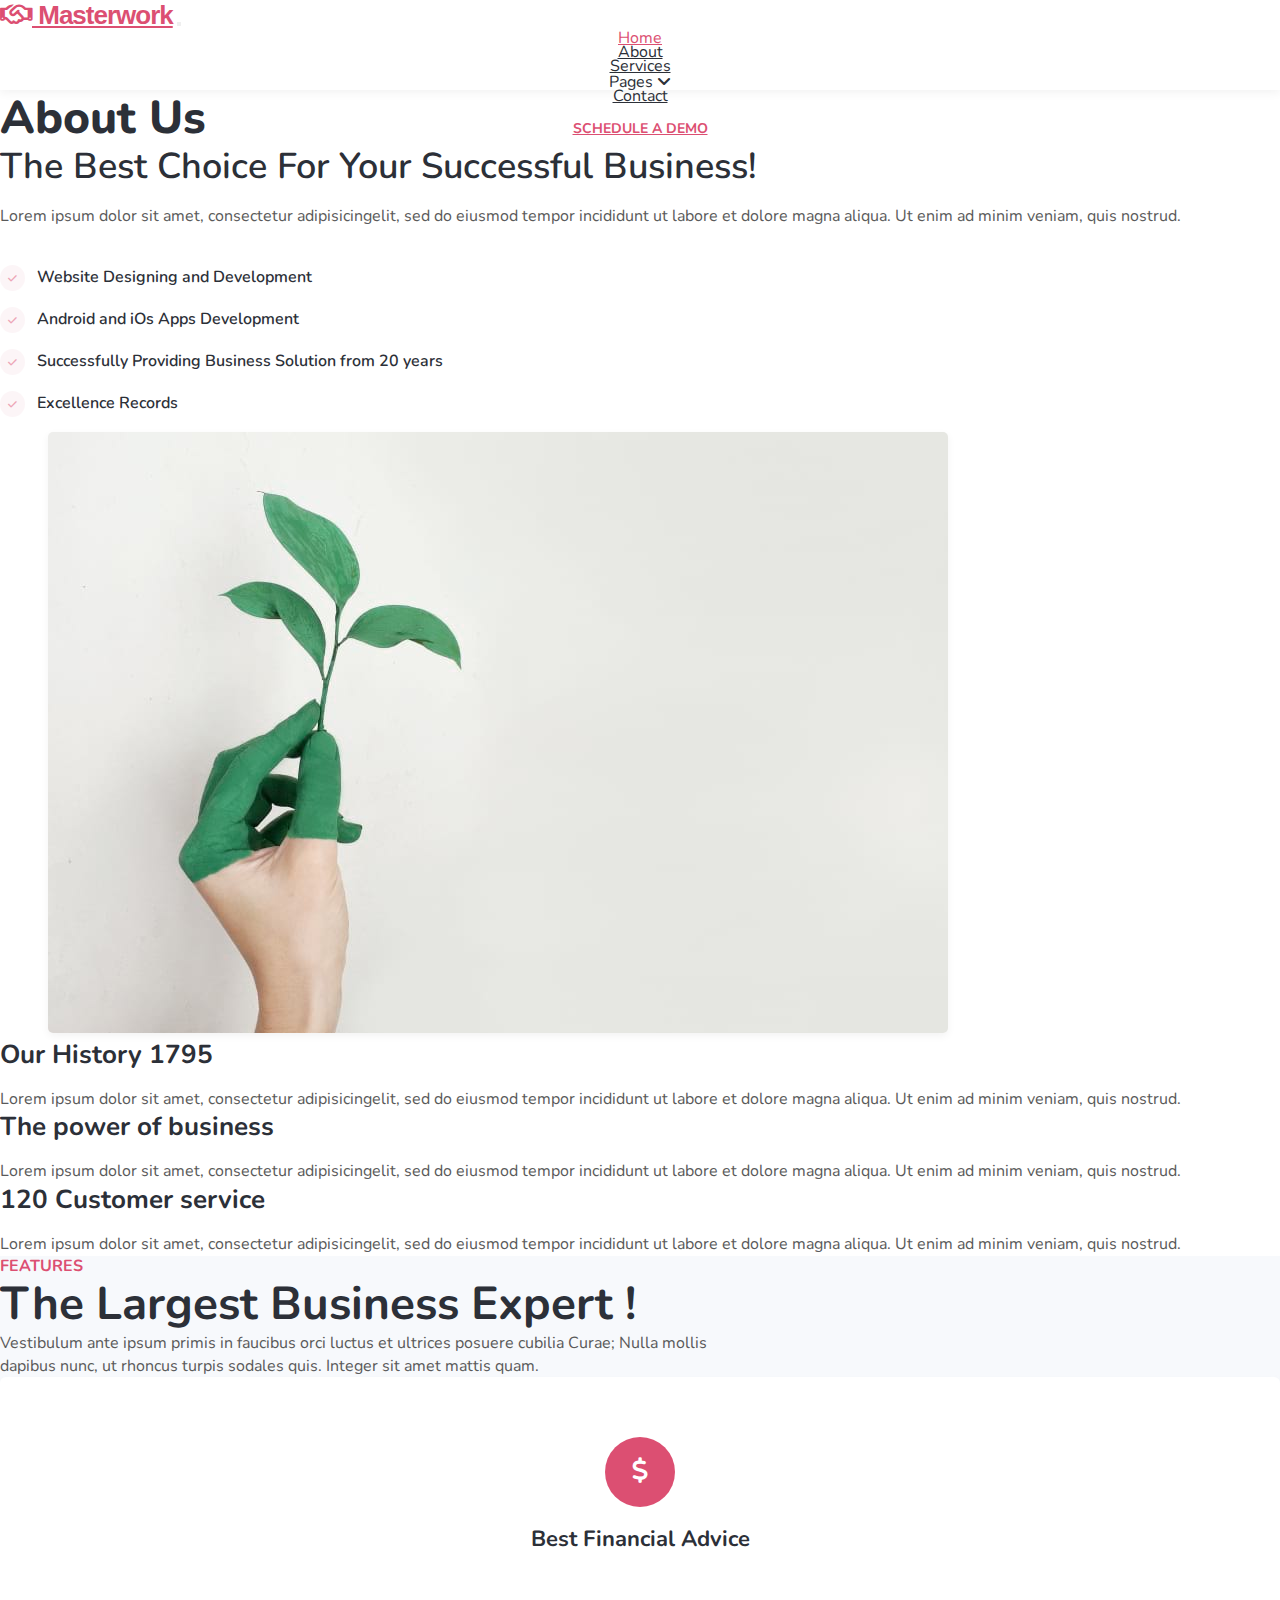
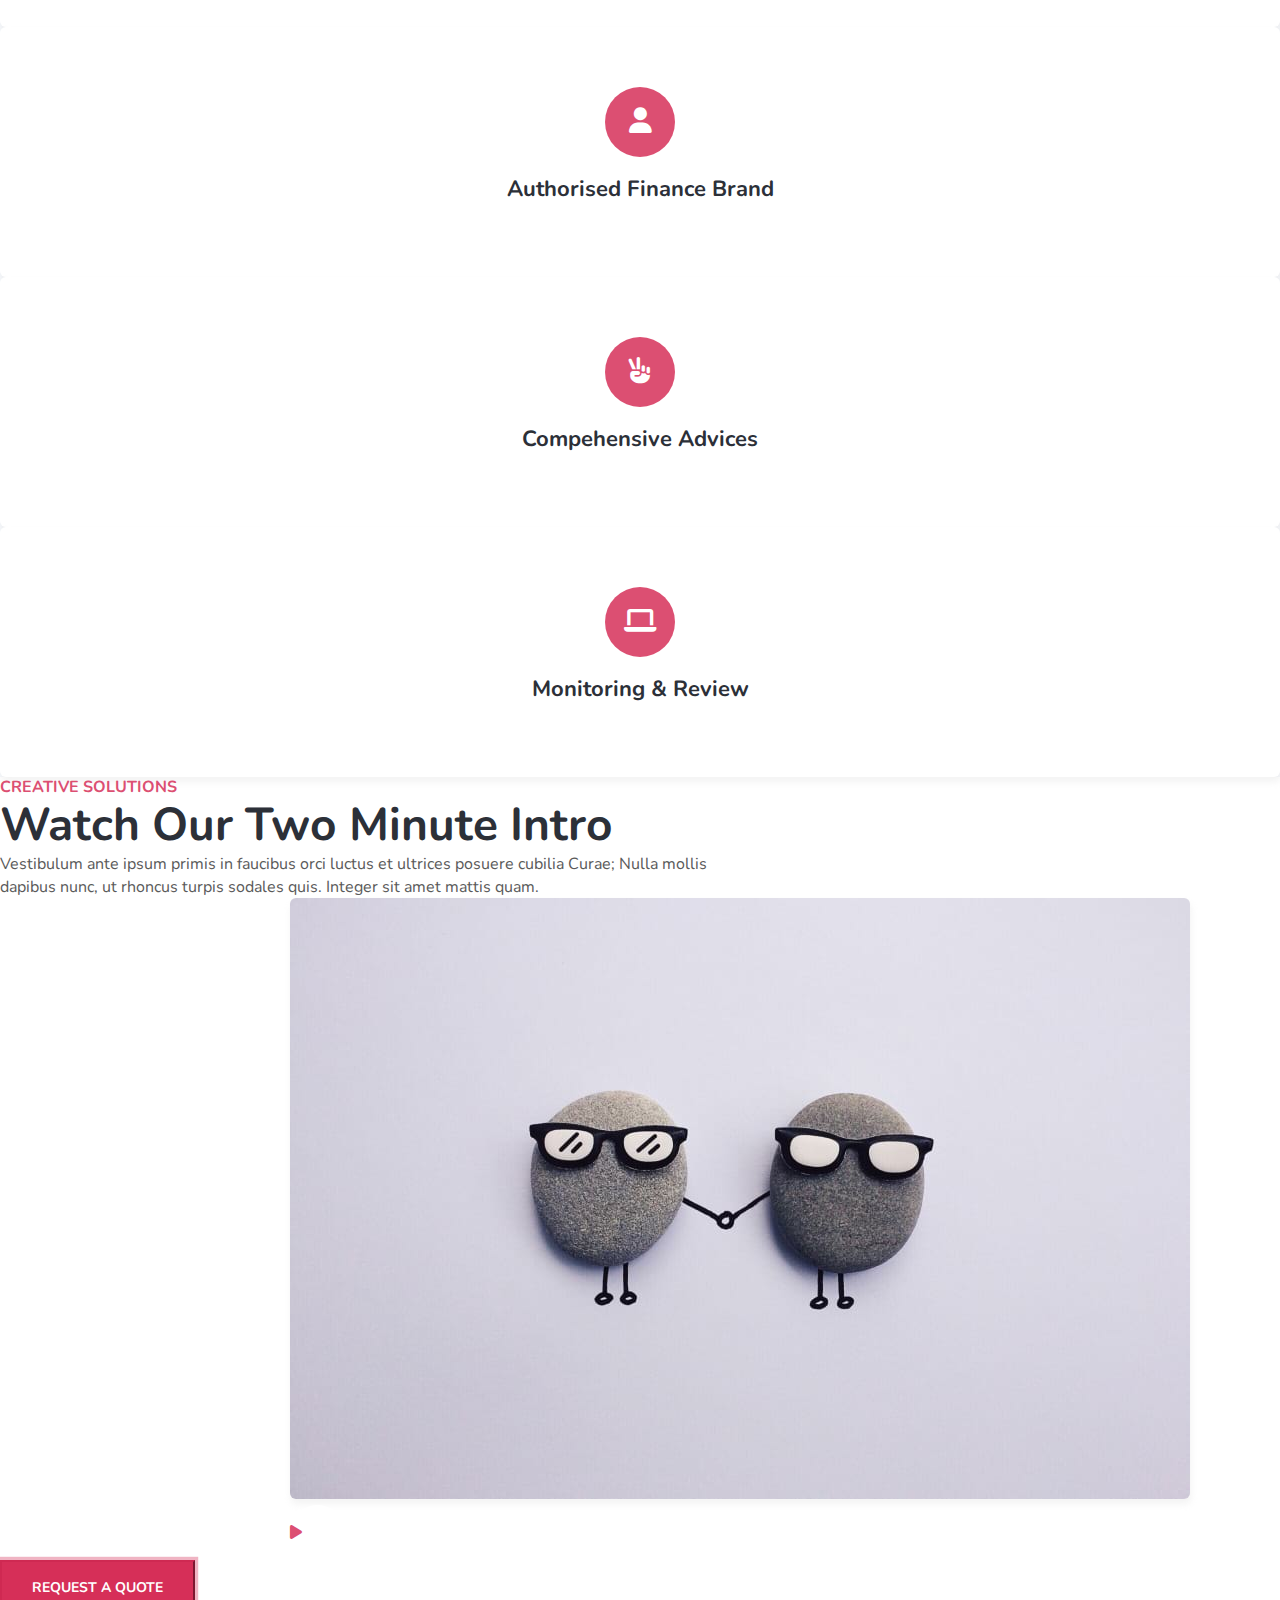
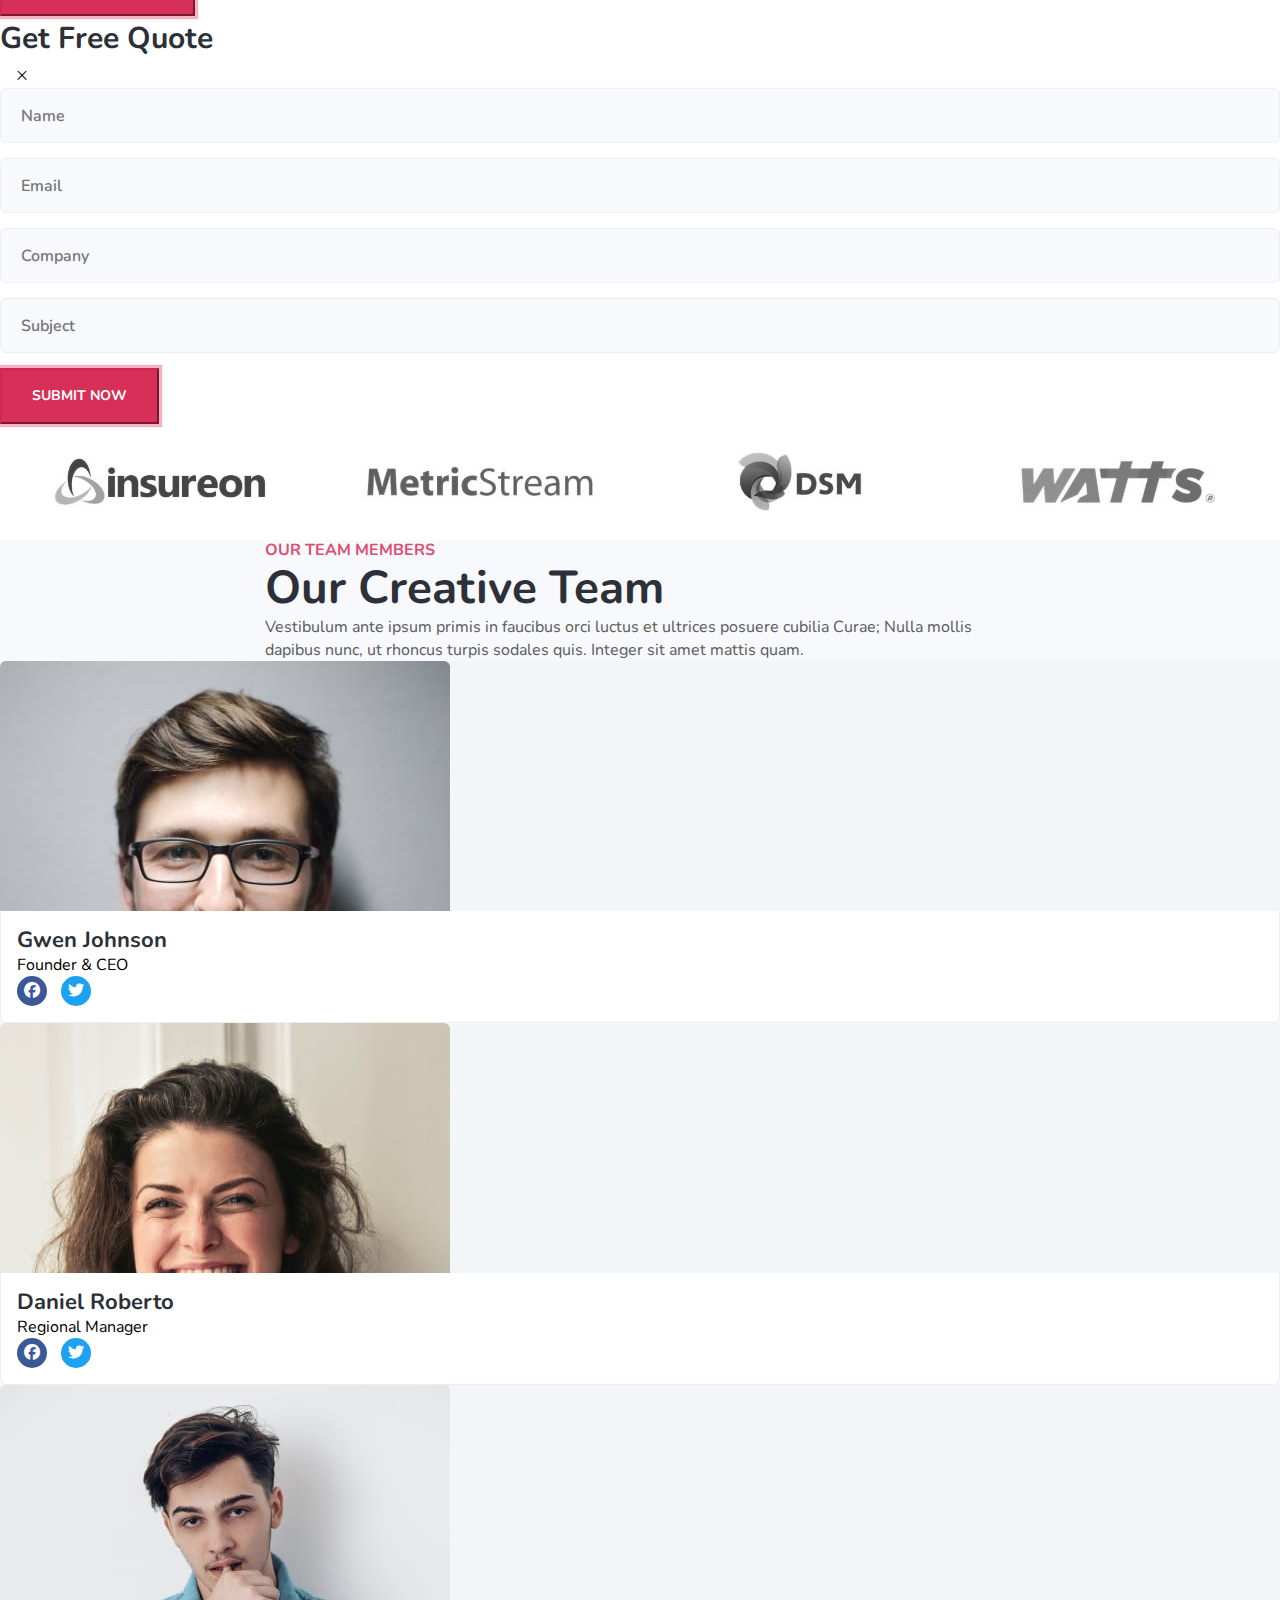
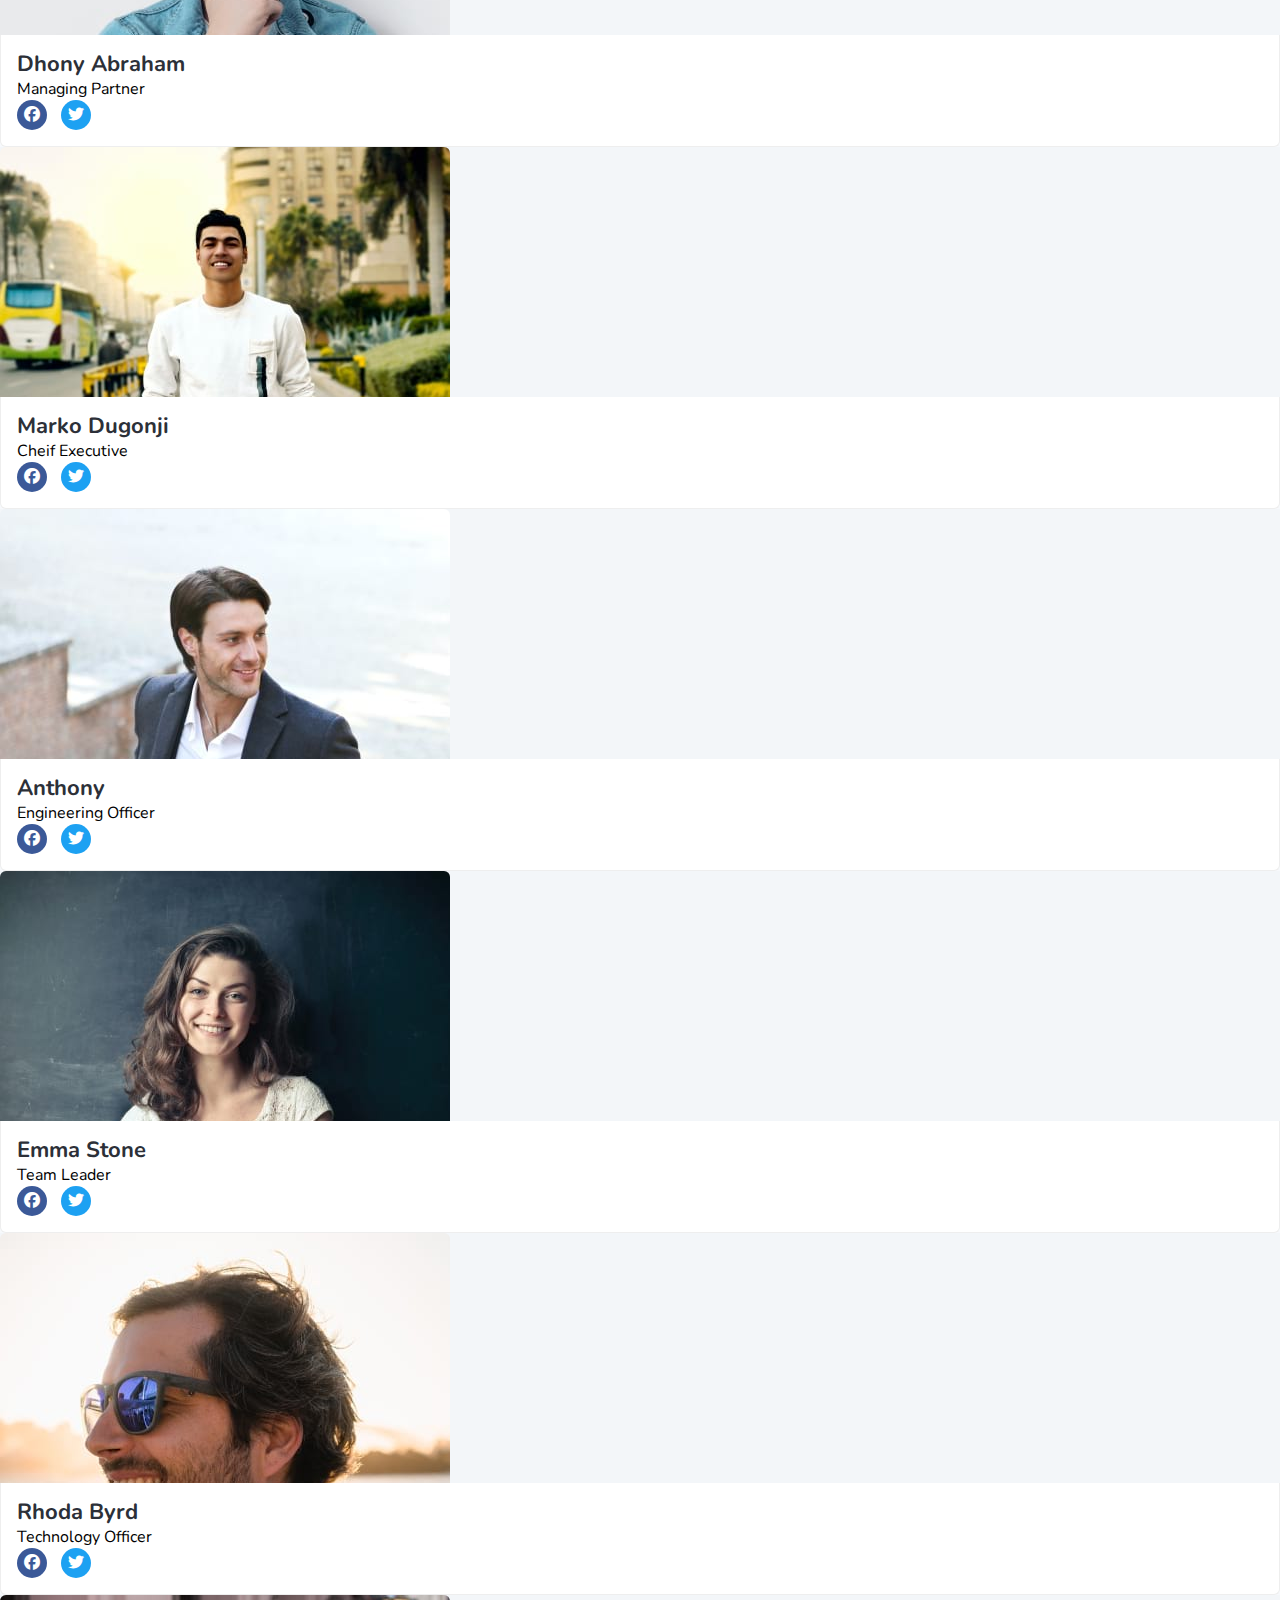
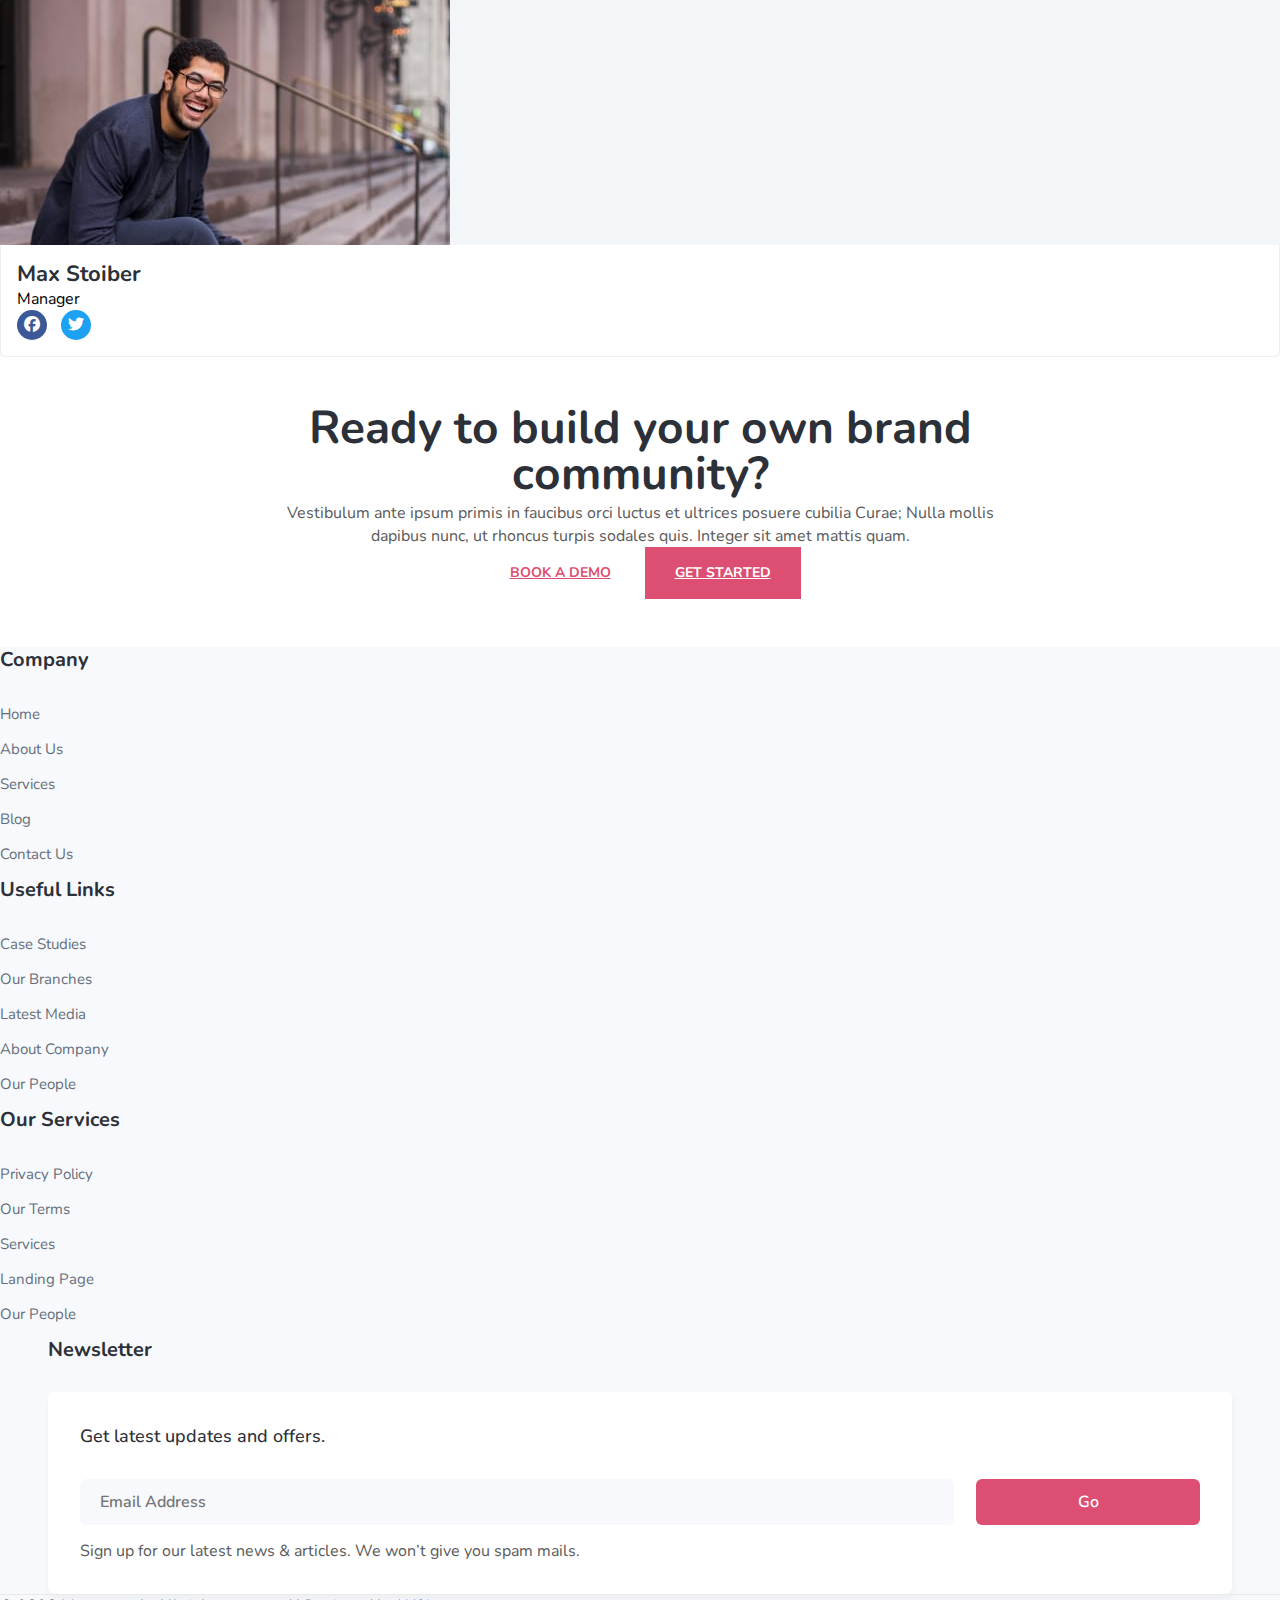
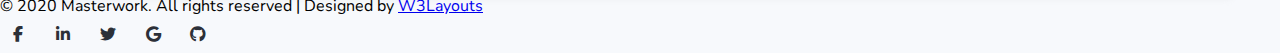
==== pages/About.html @ 2449a514 "add about pager" ====
<!DOCTYPE html>
<html lang="en">
  <head>
    <meta charset="UTF-8" />
    <meta http-equiv="X-UA-Compatible" content="IE=edge" />
    <meta name="viewport" content="width=device-width, initial-scale=1.0" />
    <title>About</title>
    <link
      rel="stylesheet"
      href="https://cdnjs.cloudflare.com/ajax/libs/font-awesome/6.1.1/css/all.min.css"
    />
    <link rel="preconnect" href="https://fonts.googleapis.com" />
    <link rel="preconnect" href="https://fonts.gstatic.com" crossorigin />
    <link
      href="https://fonts.googleapis.com/css2?family=Nunito:wght@200;400;500;600;700;800;900&display=swap"
      rel="stylesheet"
    />
    <link
      href="https://cdn.jsdelivr.net/npm/bootstrap@5.1.3/dist/css/bootstrap.min.css"
      rel="stylesheet"
      integrity="sha384-1BmE4kWBq78iYhFldvKuhfTAU6auU8tT94WrHftjDbrCEXSU1oBoqyl2QvZ6jIW3"
      crossorigin="anonymous"
    />

    <!-- owl carousel -->
    <link rel="stylesheet" href="../css/owl.carousel.min.css" />
    <link rel="stylesheet" href="../css/owl.theme.default.min.css" />

    <link rel="stylesheet" href="../css/style1.css" />
  </head>
  <body>
    <header class="header" id="site-header">
      <div class="container">
        <nav class="navbar navbar-expand-lg stroke navbar-light bg-light">
          <div class="container-fluid">
            <a class="navbar-brand" href="../index.html">
              <i class="fa-regular fa-handshake"></i> Masterwork</a
            >
            <button
              class="navbar-toggler"
              type="button"
              data-bs-toggle="collapse"
              data-bs-target="#navbarNav"
              aria-controls="navbarNav"
              aria-expanded="false"
              aria-label="Toggle navigation"
            >
              <span class="navbar-toggler-icon"></span>
            </button>
            <div
              class="collapse navbar-collapse justify-content-end"
              id="navbarNav"
            >
              <ul class="navbar-nav ml-auto">
                <li class="nav-item">
                  <a
                    class="nav-link active"
                    aria-current="page"
                    href="../index.html"
                    >Home</a
                  >
                </li>
                <li class="nav-item">
                  <a class="nav-link" href="./pages/About.html">About</a>
                </li>
                <li class="nav-item">
                  <a class="nav-link" href="#">Services</a>
                </li>
                <li class="nav-item">
                  <a class="nav-link"
                    >Pages <i class="fa-solid fa-angle-down"></i
                  ></a>
                </li>
                <li class="nav-item">
                  <a class="nav-link" href="#">Contact</a>
                </li>
                <li class="nav-item ml-lg-3 ml-0 mt-lg-0 mt-3">
                  <a
                    class="btn btn-outline-primary theme-button"
                    href="./pages/Contact.html"
                    >Schedule a demo</a
                  >
                </li>
              </ul>
            </div>
          </div>
        </nav>
      </div>
    </header>

    <section class="about_us pt-5">
      <div class="container py-md-3">
        <div class="header_section mb-5 text-center">
          <h2>About Us</h2>
        </div>
        <div class="cwp4-two row">
          <div class="about_text col-lg-6">
            <h3>The Best Choice For Your Successful Business!</h3>
            <p>
              Lorem ipsum dolor sit amet, consectetur adipisicingelit, sed do
              eiusmod tempor incididunt ut labore et dolore magna aliqua. Ut
              enim ad minim veniam, quis nostrud.
            </p>

            <ul class="cont-4">
              <li>
                <i class="fa fa-check"></i>Website Designing and Development
              </li>
              <li>
                <i class="fa fa-check"></i>Android and iOs Apps Development
              </li>
              <li>
                <i class="fa fa-check"></i>Successfully Providing Business
                Solution from 20 years
              </li>
              <li><i class="fa fa-check"></i>Excellence Records</li>
            </ul>
          </div>
          <div class="about_image col-lg-6 pl-lg-5 mt-lg-0 mt-5">
            <img src="../Images/b5.jpg" class="img-curve img-fluid" alt="" />
          </div>
        </div>
      </div>
    </section>
    <section class="about_2 py-5">
      <div class="container py-lg-3">
        <div class="fea-gd-vv row">
          <div class="float-lt feature-gd col-lg-4 col-sm-6">
            <div class="icon-info">
              <h5>Our History 1795</h5>
              <p>
                Lorem ipsum dolor sit amet, consectetur adipisicingelit, sed do
                eiusmod tempor incididunt ut labore et dolore magna aliqua. Ut
                enim ad minim veniam, quis nostrud.
              </p>
            </div>
          </div>
          <div class="float-mid feature-gd col-lg-4 col-sm-6 mt-sm-0 mt-4">
            <div class="icon-info">
              <h5>The power of business</h5>
              <p>
                Lorem ipsum dolor sit amet, consectetur adipisicingelit, sed do
                eiusmod tempor incididunt ut labore et dolore magna aliqua. Ut
                enim ad minim veniam, quis nostrud.
              </p>
            </div>
          </div>
          <div
            class="float-rt feature-gd col-lg-4 col-sm-6 mt-lg-0 mt-sm-5 mt-4"
          >
            <div class="icon-info">
              <h5>120 Customer service</h5>
              <p>
                Lorem ipsum dolor sit amet, consectetur adipisicingelit, sed do
                eiusmod tempor incididunt ut labore et dolore magna aliqua. Ut
                enim ad minim veniam, quis nostrud.
              </p>
            </div>
          </div>
        </div>
      </div>
    </section>

    <section class="about_features py-5">
      <div class="container principles-grids principles-grids1 py-lg-3">
        <div class="header_section mb-5 text-center mx-auto">
          <h6 class="sub_title">Features</h6>
          <h3>The Largest Business Expert !</h3>
          <p class="my-3">
            Vestibulum ante ipsum primis in faucibus orci luctus et ultrices
            posuere cubilia Curae; Nulla mollis dapibus nunc, ut rhoncus turpis
            sodales quis. Integer sit amet mattis quam.
          </p>
        </div>
        <div class="features_items -services-scroll">
          <div class="row abt-btm pt-4">
            <div class="col-lg-3 col-sm-6 bottom-gds">
              <div class="elite-services">
                <div class="bott-img">
                  <div class="icon-holder editContent">
                    <span
                      class="fa fa-usd service-icon"
                      aria-hidden="true"
                    ></span>
                  </div>
                  <h4 class="mission">Best Financial Advice</h4>
                  <div class="description">
                    <p>Enean eget dolor dolor sit amet commodo ligula</p>
                    <a href="Services.html" class="editContent">Read More</a>
                  </div>
                </div>
              </div>
            </div>
            <div class="col-lg-3 col-sm-6 bottom-gds mt-sm-0 mt-5">
              <div class="elite-services">
                <div class="bott-img">
                  <div class="icon-holder editContent">
                    <span
                      class="fa-solid fa-user service-icon"
                      aria-hidden="true"
                    ></span>
                  </div>
                  <h4 class="mission">Authorised Finance Brand</h4>
                  <div class="description">
                    <p>Commodo ligula eget dolor dolor sit amet ligula</p>
                    <a href="Services.html" class="editContent">Read More</a>
                  </div>
                </div>
              </div>
            </div>
            <div class="col-lg-3 col-sm-6 bottom-gds mt-lg-0 mt-5">
              <div class="elite-services">
                <div class="bott-img">
                  <div class="icon-holder editContent">
                    <span
                      class="fa-solid fa-hand-peace service-icon"
                      aria-hidden="true"
                    ></span>
                  </div>
                  <h4 class="mission">Compehensive Advices</h4>
                  <div class="description">
                    <p>Enean eget dolor dolor sit amet commodo ligula</p>
                    <a href="Services.html" class="editContent">Read More</a>
                  </div>
                </div>
              </div>
            </div>
            <div class="col-lg-3 col-sm-6 bottom-gds mt-lg-0 mt-5">
              <div class="elite-services">
                <div class="bott-img">
                  <div class="icon-holder editContent">
                    <span
                      class="fa fa-laptop service-icon"
                      aria-hidden="true"
                    ></span>
                  </div>
                  <h4 class="mission">Monitoring & Review</h4>
                  <div class="description">
                    <p>Commodo ligula eget dolor dolor sit amet ligula</p>
                    <a href="Services.html" class="editContent">Read More</a>
                  </div>
                </div>
              </div>
            </div>
          </div>
        </div>
      </div>
    </section>

    <section class="about_solution py-5">
      <div class="container py-lg-5">
        <div class="middle_section text-center">
          <div class="header_section text-center mx-auto">
            <h6 class="sub-title">Creative Solutions</h6>
            <h3>Watch Our Two Minute Intro</h3>
            <p class="my-3">
              Vestibulum ante ipsum primis in faucibus orci luctus et ultrices
              posuere cubilia Curae; Nulla mollis dapibus nunc, ut rhoncus
              turpis sodales quis. Integer sit amet mattis quam.
            </p>
          </div>
          <div class="history_info mt-5">
            <div class="position_relative">
              <img
                src="../Images/b9.jpg"
                class="img-fluid img-curve video-popup-image"
                alt="video-popup"
              />

              <a 
                href="https://www.youtube.com/embed/a5KYlHNKQB8"
                class="popup-with-zoom-anim play-view text-center position-absolute"
                data-bs-toggle="modal"
                data-bs-target="#exampleModal"
              >
                <span class="video-play-icon">
                  <span class="fa fa-play"></span>
                </span>
              </a>
            </div>
          </div>

         

          <div class="mt-5 request-quote">
            <!-- request a demo form popup -->
             <!-- Button trigger modal -->
              <button type="button" class="btn btn-primary theme-button" data-bs-toggle="modal" data-bs-target="#exampleModal">
                Request a quote
              </button>

              <!-- Modal -->
              <div class="modal fade" id="exampleModal" tabindex="-1" aria-labelledby="exampleModalLabel" aria-hidden="true">
                <div class="modal-dialog">
                  <div class="modal-content">
                    <div class="modal-header px-4">
                      <h5
                        class="modal-title request-demo-title"
                        id="formModal"
                      >
                        Get Free Quote
                      </h5>
                      <button
                        type="button"
                        class="close"
                        data-dismiss="modal"
                        aria-label="Close"
                      >
                        <span aria-hidden="true">&times;</span>
                      </button>
                    </div>
                    <div class="modal-body demo-request p-4">
                      <form action="/" method="GET">
                        <div class="form-group">
                          <!-- <label for="NameInput">Name:</label> -->
                          <input
                            type="text"
                            class="form-control"
                            name="name"
                            placeholder="Name"
                            required
                          />
                        </div>
                        <div class="form-group">
                          <!-- <label for="exampleInputEmail1">Email address:</label> -->
                          <input
                            type="email"
                            class="form-control"
                            name="emailid"
                            placeholder="Email"
                            required
                          />
                        </div>
                        <div class="form-group">
                          <!-- <label for="CompanyInput">Company:</label> -->
                          <input
                            type="text"
                            class="form-control"
                            name="company"
                            placeholder="Company"
                            required
                          />
                        </div>
                        <div class="form-group">
                          <!-- <label for="CompanyInput">Designation:</label> -->
                          <input
                            type="text"
                            class="form-control"
                            name="subject"
                            placeholder="Subject"
                            required
                          />
                        </div>
                        <div class="text-right">
                          <button
                            type="submit"
                            class="btn btn-primary theme-button"
                            data-toggle="modal"
                            data-target="#exampleModal"
                          >
                            Submit Now
                          </button>
                        </div>
                      </form>
                    </div>
                  </div>
                </div>
              </div>
          </div>
        </div>
      </div>
    </section>

    <section class="about_services pb-5">
      <div class="container py-lg-3">
        <div class="row">
          <div class="col-md-12">
            <div class="owl-three owl-carousel owl-theme logo-view">
              <div class="item">
                <img src="../Images/logo1.jpg" alt="company-logo" class="img-fluid">
              </div>
              <div class="item">
                <img src="../Images/logo2.jpg" alt="company-logo" class="img-fluid">
    
              </div>
              <div class="item">
                <img src="../Images/logo3.jpg" alt="company-logo" class="img-fluid">
    
              </div>
              <div class="item">
                <img src="../Images/logo4.jpg" alt="company-logo" class="img-fluid">
    
              </div>
            </div>
          </div>
        </div>
      </div>
    </section>

    <section class="about_team py-5">
      <div class="container py-lg-5">
        <div class="header-section text-center mx-auto">
          <h6 class="sub-title">Our Team Members</h6>
          <h3>Our Creative Team</h3>
          <p class="my-3"> Vestibulum ante ipsum primis in faucibus orci luctus et ultrices posuere cubilia Curae;
            Nulla mollis dapibus nunc, ut rhoncus
            turpis sodales quis. Integer sit amet mattis quam.</p>
        </div>
        <div class="row team-row pt-3 mt-5">
          <div class="col-lg-3 col-sm-6 team-wrap">
            <div class="team-info">
              <div class="column position-relative img-circle">
                <a href="#url"><img src="../Images/team1.jpg" alt="" class="img-fluid team-image" /></a>
              </div>
              <div class="column-btm">
                <h3 class="name-pos"><a href="#url">Gwen Johnson</a></h3>
                <p>Founder & CEO</p>
                <div class="social">
                  <a href="#facebook" class="facebook"><span class="fa-brands fa-facebook" aria-hidden="true"></span></a>
                  <a href="#twitter" class="twitter"><span class="fa-brands fa-twitter" aria-hidden="true"></span></a>
                </div>
              </div>
            </div>
          </div>
          <!-- end team member -->
  
          <div class="col-lg-3 col-sm-6 team-wrap mt-sm-0 pt-sm-0 mt-4 pt-2">
  
            <div class="team-info">
              <div class="column position-relative img-circle">
                <a href="#url"><img src="../Images/team2.jpg" alt="" class="img-fluid team-image" /></a>
              </div>
              <div class="column-btm">
                <h3 class="name-pos"><a href="#url">Daniel Roberto</a></h3>
                <p>Regional Manager</p>
                <div class="social">
                  <a href="#facebook" class="facebook"><span class="fa-brands fa-facebook" aria-hidden="true"></span></a>
                  <a href="#twitter" class="twitter"><span class="fa-brands  fa-twitter" aria-hidden="true"></span></a>
                </div>
              </div>
            </div>
          </div>
          <!-- end team member -->
  
          <div class="col-lg-3 col-sm-6 team-wrap mt-lg-0 pt-lg-0 mt-4 pt-2">
            <div class="team-info">
              <div class="column position-relative img-circle">
                <a href="#url"><img src="../Images/team3.jpg" alt="" class="img-fluid team-image" /></a>
              </div>
              <div class="column-btm">
                <h3 class="name-pos"><a href="#url">Dhony Abraham</a></h3>
                <p>Managing Partner</p>
                <div class="social">
                  <a href="#facebook" class="facebook"><span class="fa-brands fa-facebook" aria-hidden="true"></span></a>
                  <a href="#twitter" class="twitter"><span class="fa-brands fa-twitter" aria-hidden="true"></span></a>
                </div>
              </div>
            </div>
  
          </div>
          <!-- end team member -->
  
          <div class="col-lg-3 col-sm-6 team-wrap mt-lg-0 pt-lg-0 mt-4 pt-2">
  
            <div class="team-info">
              <div class="column position-relative img-circle">
                <a href="#url"><img src="../Images/team4.jpg" alt="" class="img-fluid team-image" /></a>
              </div>
              <div class="column-btm">
                <h3 class="name-pos"><a href="#url">Marko Dugonji</a></h3>
                <p>Cheif Executive</p>
                <div class="social">
                  <a href="#facebook" class="facebook"><span class="fa-brands fa-facebook" aria-hidden="true"></span></a>
                  <a href="#twitter" class="twitter"><span class="fa-brands fa-twitter" aria-hidden="true"></span></a>
                </div>
              </div>
            </div>
          </div>
          <!-- end team member -->
          <div class="col-lg-3 col-sm-6 team-wrap mt-4 pt-2">
            <div class="team-info">
              <div class="column position-relative img-circle">
                <a href="#url"><img src="../Images/team5.jpg" alt="" class="img-fluid team-image" /></a>
              </div>
              <div class="column-btm">
                <h3 class="name-pos"><a href="#url">Anthony</a></h3>
                <p>Engineering Officer</p>
                <div class="social">
                  <a href="#facebook" class="facebook"><span class="fa-brands fa-facebook" aria-hidden="true"></span></a>
                  <a href="#twitter" class="twitter"><span class="fa-brands fa-twitter" aria-hidden="true"></span></a>
                </div>
              </div>
            </div>
          </div>
          <!-- end team member -->
  
          <div class="col-lg-3 col-sm-6 team-wrap mt-4 pt-2">
  
            <div class="team-info">
              <div class="column position-relative img-circle">
                <a href="#url"><img src="../Images/team6.jpg" alt="" class="img-fluid team-image" /></a>
              </div>
              <div class="column-btm">
                <h3 class="name-pos"><a href="#url">Emma Stone</a></h3>
                <p>Team Leader</p>
                <div class="social">
                  <a href="#facebook" class="facebook"><span class="fa-brands fa-facebook" aria-hidden="true"></span></a>
                  <a href="#twitter" class="twitter"><span class="fa-brands fa-twitter" aria-hidden="true"></span></a>
                </div>
              </div>
            </div>
          </div>
          <!-- end team member -->
  
          <div class="col-lg-3 col-sm-6 team-wrap mt-4 pt-2">
            <div class="team-info">
              <div class="column position-relative img-circle">
                <a href="#url"><img src="../Images/team7.jpg" alt="" class="img-fluid team-image" /></a>
              </div>
              <div class="column-btm">
                <h3 class="name-pos"><a href="#url">Rhoda Byrd</a></h3>
                <p>Technology Officer</p>
                <div class="social">
                  <a href="#facebook" class="facebook"><span class="fa-brands fa-facebook" aria-hidden="true"></span></a>
                  <a href="#twitter" class="twitter"><span class="fa-brands fa-twitter" aria-hidden="true"></span></a>
                </div>
              </div>
            </div>
  
          </div>
          <!-- end team member -->
          <!-- end team member -->
  
          <div class="col-lg-3 col-sm-6 team-wrap mt-4 pt-2">
  
            <div class="team-info">
              <div class="column position-relative img-circle">
                <a href="#url"><img src="../Images/team8.jpg" alt="" class="img-fluid team-image" /></a>
              </div>
              <div class="column-btm">
                <h3 class="name-pos"><a href="#url">Max Stoiber</a></h3>
                <p>Manager</p>
                <div class="social">
                  <a href="#facebook" class="facebook"><span class="fa-brands fa-facebook" aria-hidden="true"></span></a>
                  <a href="#twitter" class="twitter"><span class="fa-brands fa-twitter" aria-hidden="true"></span></a>
                </div>
              </div>
            </div>
          </div>
          <!-- end team member -->
        </div>

    </section>

    <section class="contact py-5">
      <div class="container contact_content py-md-3">
        <div class="row text-center mx-auto">
          <h1>Ready to build your own brand community?</h1>
          <p class="my-3">
            Vestibulum ante ipsum primis in faucibus orci luctus et ultrices
            posuere cubilia Curae; Nulla mollis dapibus nunc, ut rhoncus turpis
            sodales quis. Integer sit amet mattis quam.
          </p>
        </div>
        <div class="buttons mt-5">
          <a
            href="contact.html"
            class="btn btn-outline-primary mr-2 theme-button"
            >Book a Demo</a
          >
          <a href="contact.html" class="btn btn-primary theme-button ml-2"
            >Get Started</a
          >
        </div>
      </div>
    </section>

    <footer class="footer py-5">
      <div class="container">
        <div class="row">
          <div class="col-lg-6 column">
            <div class="row">
              <div class="col-md-4 column">
                <h3>Company</h3>
                <ul class="footer-gd-16">
                  <li><a href="index.html">Home</a></li>
                  <li><a href="about.html">About Us</a></li>
                  <li><a href="services.html">Services</a></li>
                  <li><a href="blog.html">Blog</a></li>
                  <li><a href="contact.html">Contact Us</a></li>
                </ul>
              </div>
              <div class="col-md-4 column mt-md-0 mt-4">
                <h3>Useful Links</h3>
                <ul class="footer-gd-16">
                  <li><a href="#url">Case Studies</a></li>
                  <li><a href="#url">Our Branches</a></li>
                  <li><a href="#url">Latest Media</a></li>
                  <li><a href="about.html">About Company</a></li>
                  <li><a href="#url">Our People</a></li>
                </ul>
              </div>
              <div class="col-md-4 column mt-md-0 mt-4">
                <h3>Our Services</h3>
                <ul class="footer-gd-16">
                  <li><a href="#url">Privacy Policy</a></li>
                  <li><a href="#url">Our Terms</a></li>
                  <li><a href="services.html">Services</a></li>
                  <li><a href="landing-single.html">Landing Page</a></li>
                  <li><a href="#url">Our People</a></li>
                </ul>
              </div>
            </div>
          </div>
          <div
            class="col-lg-6 col-md-12 column pl-lg-5 column4 mt-lg-0 mt-5 emailAddress"
          >
            <h3>Newsletter</h3>
            <div class="end-column">
              <h4>Get latest updates and offers.</h4>
              <form action="#" class="subscribe" method="post">
                <input
                  type="email"
                  name="email"
                  placeholder="Email Address"
                  required=""
                />
                <button type="submit">Go</button>
              </form>
              <p>
                Sign up for our latest news & articles. We won’t give you spam
                mails.
              </p>
            </div>
          </div>
        </div>
        <div
          class="d-flex below-section justify-content-between align-items-center pt-4 mt-5"
        >
          <div class="columns text-lg-left text-center">
            <p>
              &copy; 2020 Masterwork. All rights reserved | Designed by
              <a href="https://w3layouts.com/">W3Layouts</a>
            </p>
          </div>
          <div class="columns-2 mt-lg-0 mt-3">
            <ul class="social">
              <li>
                <a href="#facebook"
                  ><span
                    class="fa-brands fa-facebook-f"
                    aria-hidden="true"
                  ></span
                ></a>
              </li>
              <li>
                <a href="#linkedin"
                  ><span
                    class="fa-brands fa-linkedin-in"
                    aria-hidden="true"
                  ></span
                ></a>
              </li>
              <li>
                <a href="#twitter"
                  ><span class="fa-brands fa-twitter" aria-hidden="true"></span
                ></a>
              </li>
              <li>
                <a href="#google"
                  ><span class="fa-brands fa-google" aria-hidden="true"></span
                ></a>
              </li>
              <li>
                <a href="#github"
                  ><span class="fa-brands fa-github" aria-hidden="true"></span
                ></a>
              </li>
            </ul>
          </div>
        </div>
      </div>
    </footer>
    <script
      src="https://code.jquery.com/jquery-3.6.0.min.js"
      integrity="sha256-/xUj+3OJU5yExlq6GSYGSHk7tPXikynS7ogEvDej/m4="
      crossorigin="anonymous"
    ></script>
    <script
      src="https://cdn.jsdelivr.net/npm/bootstrap@5.1.3/dist/js/bootstrap.bundle.min.js"
      integrity="sha384-ka7Sk0Gln4gmtz2MlQnikT1wXgYsOg+OMhuP+IlRH9sENBO0LRn5q+8nbTov4+1p"
      crossorigin="anonymous"
    ></script>
    <script src="../js/owl.carousel.js"></script>
    <script src="../js/owl.carousel.min.js"></script>
    <script src="../js/index.js"></script>
    <script>
      $(document).ready(function () {
        $('.owl-three').owlCarousel({
          loop: true,
          margin: 0,
          nav: false,
          responsiveClass: true,
          autoplay: true,
          autoplayTimeout: 5000,
          autoplaySpeed: 1000,
          autoplayHoverPause: false,
          responsive: {
            0: {
              items: 1,
              nav: false
            },
            480: {
              items: 2,
              nav: false
            },
            667: {
              items: 2,
              nav: false
            },
            1000: {
              items: 4,
              nav: false
            }
          }
        })
      })
    </script>
  </body>
</html>
---- css/style1.css ----
:root {
    --primary: #dc4f72;
    --secondary: #0d5fa8;
    --title-color: #2C3038;
    --text-color: #5a5a5a;
    --light-bg-color: #F7F9FC;
    --card-curve: 6px;
    --card-box-shadow: 1px 5px 7.5px rgba(196, 196, 196, 0.2);
    --card-hover-box-shadow: 0 0.5rem 1rem rgba(0, 0, 0, 0.09);
    --transformY: translateY(-0.5rem);
}
* {
    font-family: 'Nunito', sans-serif;
    padding: 0;
    margin: 0;
    box-sizing: border-box;
}

/* .container{
    /* padding: 0 25px; */
    /* max-width: 1200px; */
/* } */


header {
    height: 90px;
    display: grid;
    align-items: center;
    box-shadow: 0 3px 9px rgb(0 0 0 / 5%);
    font-family: -apple-system, BlinkMacSystemFont, "Segoe UI", Roboto, Oxygen-Sans, Ubuntu, Cantarell, "Helvetica Neue", sans-serif;
}

header .container .navbar-brand {
    font-size: 26px;
    font-family: -apple-system, BlinkMacSystemFont, "Segoe UI", Roboto, Oxygen-Sans, Ubuntu, Cantarell, "Helvetica Neue", sans-serif;
    font-weight: 700;
    text-transform: capitalize;
    color: var(--primary);
    letter-spacing: -1px;
}

header .container .navbar{
    background-color: transparent !important;
}



@media (max-width: 992px) {
    header {
        height: 90px;
        display: grid;
        align-items: center;
        box-shadow: none;
        font-family: -apple-system, BlinkMacSystemFont, "Segoe UI", Roboto, Oxygen-Sans, Ubuntu, Cantarell, "Helvetica Neue", sans-serif;
        background-color: white;
    }
    header .container {
        width: 100%;
    }
    header .container .navbar{
        background-color: white !important;
        width: 100%;
        /* padding: 0; */

    }

    header .container .navbar .navbar-collapse{
        background-color: white !important;
    }
}  

header .container .navbar-nav .nav-item{
    padding: 0 15px;
    transition: all 0.5s ease;
    position: relative;
    display: flex;
    flex-direction: column;
    text-align: center;
    justify-content: center;
}

header .container .navbar-nav .nav-item .nav-link{
    text-transform: capitalize;
    transition: all 0.5s ease;
    /* padding: 14px 0; */
    text-align: center;
    justify-content: center;
    line-height: 14px;
    font-size: 16px;
    font-weight: 400;
    color: var(--title-color);
}

header .container .navbar-nav .nav-item .nav-link.active{
    color: var(--primary);
}
header .container .navbar-nav .nav-item .nav-link:before{
    position: absolute;
    content: '';
    background: var(--primary);
    width: 0px;
    height: 2px;
    bottom: 13px;
    transition: all .5s;
}


header .container .navbar-nav .nav-item .nav-link:hover {
    color: var(--primary);
    /* border-bottom: 1px solid  var(--primary); */
}
header .container .navbar-nav .nav-item .nav-link:hover::before{
    width: 20px;
} 

header .container .navbar .theme-button{
    color: #dc4f72;
    border-color: #dc4f72;
    cursor: pointer;
    font-family: 'Nunito', sans-serif;
    transition: 0.3s ease-out;
    display: inline-block;
    line-height: 52px;
    font-weight: 700;
    font-size: 14px;
    margin: 0px;
    padding: 0px 30px;
    text-transform: uppercase;

}

header .container .navbar .theme-button:hover{
    color: #fff;
    background-color: var(--primary);
    border-color: var(--primary);
}   


.carousel {
    background: #ffffff;
    background-image: linear-gradient(to right, #fff, rgba(255, 255, 255, 0.92)), url(../Images/banner.jpeg);
    background-repeat: no-repeat, no-repeat, no-repeat;
    background-position: center;
    background-attachment: fixed;
    background-size: cover;
    padding-top: 5rem;

}

.carousel .container .main_img{
    transform: rotate(180deg );
}

.carousel .main-content h1{
    font-size: 50px;
    line-height: 57.5px;
    color: var(--title-color);
    font-weight: 700;

}

.carousel .main-content p{
    color: var(--text-color);
    font-size: 20px;
    line-height: 28px;
    font-weight: 400;
    max-width: 450px;
}

.carousel .main-content .theme-button{
    color: #dc4f72;
    border-color: #dc4f72;
    cursor: pointer;
    font-family: 'Nunito', sans-serif;
    transition: 0.3s ease-out;
    display: inline-block;
    line-height: 52px;
    font-weight: 700;
    font-size: 14px;
    margin: 0px;
    padding: 0px 30px;
    text-transform: uppercase;
}

.carousel .container .row{
    align-items: center;
}

.carousel .main-content .theme-button:hover{
    color: #fff;
    background-color: var(--primary);
    border-color: var(--primary);
}
.subtitle{
    color: var(--primary);
    font-size: 16px;
    line-height: 20px;
    font-weight: 700;
    text-transform: uppercase;
    margin-bottom: 5px;
}

.headertitle{
    color: var(--title-color);
    font-size: 46px;
    line-height: 1;
    font-weight: 700;
    font-family: 'Nunito', sans-serif;
}

.description_text{
    color: var(--text-color);
    font-size: 16px;
    line-height: 22.5px;
    font-weight: 400;
    margin-left: auto;
    margin-right: auto;
}


.header-section {
    max-width: 750px;
    margin: 0 auto;
}

.services{
    padding: 3rem 0;
}
.services .services_header{
    text-align: center;
    padding: 3rem;
}

.services .services_content{
    text-align: center;
}
.services .service_block{
    border-radius: var(--card-curve);
    transition: 0.3s ease-in;
    background: var(--light-bg-color);
    padding: 3rem 2rem;
    border: 1px solid var(--light-bg-color);
}

.services .service_block img{
    max-width: 100%;
    height: auto;
}

.services .service_block h1{
    color: var(--title-color);
    font-size: 26px;
    line-height: 35px;
    font-weight: 700;
    margin: 1rem 0;
}
.services .service_block p{
    color: var(--text-color);
    margin-top: 15px;
    font-size: 16px;
    line-height: 24.5px;
}

.about{
    padding: 3rem 0;
    background-color: var(--light-bg-color);
}

.about .about_header .about_header_left{
    padding-left: 15px;
    padding-right: 4rem;
}
.about .about_header .about_header_left p{
    margin-bottom: 5px;
}

.about .about_header .about_header_left h1{
    margin-bottom: 1.5rem;
    font-size: 35px;
    line-height: 40px;
    color: var(--title-color);
    font-weight: 700;
}
.about .about_header .about_header_left .description_text{
    margin-bottom: 3rem;
    font-style: normal;
    font-weight: normal;
    font-size: 16px;
    color: var(--text-color);
    line-height: 24.4px;
}
.about .about_header .about_header_left .theme-button{
    transition: 0.3s ease-out;
    display: inline-block;
    line-height: 52px;
    font-weight: 700;
    font-size: 14px;
    margin: 0px;
    padding: 0px 30px;
    text-transform: uppercase;
    color: #fff;
    background-color: #dc4f72;
    border-color: #dc4f72;
}
.about .about_header .about_header_left .theme-button:hover{
    color: #fff;
    background-color: #d62f58;
    border-color: #cf2952;
}
.about .about_header .about_header_right{
    padding-left: 3rem;
    padding-right: 15px;

}
.about .about_header .about_header_right .img-about{
    border-radius: var(--card-curve);
    transition: 0.3s ease-in-out;
}
.about .about_header .about_header_right .img-about:hover{
    transform: var(--transformY);
    transition: 0.3s ease-in-out;
}

.about .about_statictis{
    padding-bottom: 3rem;
    padding-top: 1.5rem;
}

.about .about_statictis .statictis_item{
    background-color: #fff;
    padding: 2rem;
    border-radius: var(--card-curve);
    box-shadow: var(--card-box-shadow);
    transition: 0.3s ease;
    border: 1px solid #eee;
}

.about .about_statictis .statictis_item:hover{
    box-shadow: var(--card-hover-box-shadow);
}

.about .about_statictis .statictis_item h4 {
    font-size: 16px;
    line-height: 24.5px;
    text-transform: capitalize;
    color: var(--title-color);
    font-weight: 700;
}
.about .about_statictis .statictis_item h1 {
font-size: 50px;
    line-height: 1;
    color: var(--primary);
    margin-bottom: 0;
    font-weight: 700;
    margin-bottom: 15px;
    margin-top: 10px;
}

.about .about_statictis .statictis_item p{
    color: var(--text-color);
}

.intro{
    background-size: cover;
    background-image: linear-gradient(to right, rgba(0, 0, 0, 0.7), rgba(0, 0, 0, 0.33)), url(../Images/bg.jpeg);
    background-repeat: no-repeat, no-repeat, no-repeat;
    background-position: center;
    background-attachment: fixed;
    min-height: 480px;
    display: grid;
    align-items: center;
    padding: 2rem 0;
}
.intro .intro-content h1{
    color: #ffffff;
    font-size: 30px;
    line-height: 36px;
    font-weight: 700;
}
.intro .intro-content p{
    font-size: 16px;
    color: #eee;
    line-height: 24.5px;
    margin: 3rem 0;
}
.intro .intro-content .theme-button{
    transition: 0.3s ease-out;
    display: inline-block;
    line-height: 52px;
    font-weight: 700;
    font-size: 14px;
    margin: 0px;
    padding: 0px 30px;
    text-transform: uppercase;
    /* background-color: #f8f9fa!important;
    border-color: #f8f9fa!important; */
}
.intro .intro-content .theme-button:hover{
    color: #212529;
    background-color: #e2e6ea;
    border-color: #dae0e5;
}

.qna{
    padding: 3rem 0;
    background-color: var(--light-bg-color);

}

.qna .qna_header{
    max-width: 750px;
    margin: 0 auto;
    text-align: center;
}
.qna .qna_header h3{

    margin-bottom: 5px;
}
.qna .qna_header p{
    margin: 1rem 0;
}

.qna .qna_content .faq-image {
    position: sticky;
    top: 80px;
}
.qna .qna_content .faq-image img{
    border-radius: var(--card-curve);
    transition: 0.3s ease-in-out;
}



.qna .qna_content .faq-image img:hover{
    transform: var(--transformY);
    transition: 0.3s ease-in-out;

}

.qna .qna_content .faq-page li{
    list-style: none;
    position: relative;
    padding: 25px 50px 25px 20px;
    border: 1px solid #eee;
    margin: 0 0 15px 0;
    border-radius: var(--card-curve);
    background: #fff;
} 
.qna .qna_content .faq-page input{
    width: 100%;
    height: 100%;
    position: absolute;
    cursor: pointer;
    width: 100%;
    height: 100%;
    z-index: 1;
    opacity: 0;
    top: 0;
    left: 0;
    -webkit-appearance: none;
}

.qna .qna_content .faq-page h2{
    font-size: 20px;
    line-height: 1;
    font-weight: normal;
    display: block;
    margin: 0;
    cursor: pointer;
    color: var(--title-color);
}
.qna .qna_content .faq-page p{
    color: var(--text-color);
    font-size: 16px;
    line-height: 24.5px;
    position: relative;
    overflow: hidden;
    z-index: 2;
    opacity: 0;
    transform: translate(0, 50%);
    max-height: 0;
    margin: 0px 0px;
    transition: all 1s;
}

.qna .qna_content .faq-page p.show{
    max-height: 800px;
    opacity: 1;
    transform: translate(0, 0);
    margin-top: 14px;
}


.qna .qna_content .faq-page i{
    position: absolute;
    transform: translate(-6px, 0); 
    margin-top: 16px;
    right: 25px;
    top: 16px;
    transition: all 0.5s;
}
.qna .qna_content .faq-page i:before{
    content: "";
    position: absolute;
    background-color: var(--title-color);
    width: 3px;
    height: 9px;
    transform: translate(-2px, 0) rotate(45deg)
}
.qna .qna_content .faq-page i:after{
    content: "";
    position: absolute;
    background-color: var(--title-color);
    width: 3px;
    height: 9px;
    transform: translate(2px, 0) rotate(-45deg);
}

.featured_cases .featured_cases_title{
    text-align: center;
    max-width: 750px;
    margin: 0 auto;
}

.featured_cases .featured_body li button{
    width: 100%;
    height: 100%;
    border-bottom: 3px solid #eee;
    font-weight: 700;
    font-size: 22px;
    padding: 15px;
    margin: 0;
    list-style: none;
    cursor: pointer;
    text-align: center;
    color: #4E5B61;
    border-radius: 0 !important;
}
.nav-pills .nav-link.active, .nav-pills .show>.nav-link {
    background-color: white!important;
    color: var(--primary)!important;
    border-bottom: 3px solid var(--primary);
}
.featured_cases .featured_body li{
    padding: 0px;
    border-radius: none!important;
}

.featured_cases .featured_body .tab-content {
    margin: 20px 0;
    padding: 15px;
}

.featured_cases .featured_body .tab-content .left-tab h1{
    color: var(--title-color);
    margin-bottom: 16px;
    font-size: 30px;
    line-height: 36px;
    font-weight: 700;
}
.featured_cases .featured_body .tab-content .left-tab p {
    color: var(--text-color);
    margin-bottom: 16px;
    font-size: 16px;
    line-height: 24.5px;
}
.featured_cases .featured_body .tab-content .left-tab .theme-button{
    transition: 0.3s ease-out;
    display: inline-block;
    line-height: 52px;
    font-weight: 700;
    font-size: 14px;
    margin: 0px;
    padding: 0px 30px;
    text-transform: uppercase;
    color: #dc4f72;
    border-color: #dc4f72;
}
.featured_cases .featured_body .tab-content .left-tab .theme-button:hover{
    color: #fff;
    background-color: #dc4f72;
    border-color: #dc4f72;
}

.featured_cases .featured_body .tab-content .left-tab img{
    border-radius: var(--card-curve);
    transition: 0.3s ease-in-out;
    width: 100%;
}

.featured_cases .featured_body .tab-content .left-tab img:hover{
    transform: var(--transformY);
}

.featured_cases .featured_body .tab-content .right-tab img{
    border-radius: var(--card-curve);
    transition: 0.3s ease-in-out;
    width: 100%;
    /* height: auto; */

}

.featured_cases .featured_body .tab-content .right-tab img:hover{
    transform: var(--transformY);
    /* height: auto; */
}

.featured_cases .featured_body .tab-content .right-tab h1{
    color: var(--title-color);
    margin-bottom: 16px;
    font-size: 30px;
    line-height: 36px;
    font-weight: 700;
}
.featured_cases .featured_body .tab-content .right-tab p {
    color: var(--text-color);
    margin-bottom: 16px;
    font-size: 16px;
    line-height: 24.5px;
}
.featured_cases .featured_body .tab-content .right-tab .theme-button{
    transition: 0.3s ease-out;
    display: inline-block;
    line-height: 52px;
    font-weight: 700;
    font-size: 14px;
    margin: 0px;
    padding: 0px 30px;
    text-transform: uppercase;
    color: #dc4f72;
    border-color: #dc4f72;
}

.featured_cases .featured_body .tab-content .right-tab .theme-button:hover{
    color: #fff;
    background-color: #dc4f72;
    border-color: #dc4f72;
}
.contact{
    padding: 3rem 0;
}

.contact .contact_content {
    text-align: center;
    max-width: 750px;
    margin: 0 auto;

}

.contact .contact_content h1{
    color: var(--title-color);
    font-size: 46px;
    line-height: 1;
    font-weight: 700;
}


.contact .contact_content p{
    color: var(--text-color);
    font-size: 16px;
    line-height: 22.5px;
    font-weight: 400;
    margin-left: auto;
    margin-right: auto;
    margin-top: 5px;
}

.contact .contact_content .buttons .theme-button{
    transition: 0.3s ease-out;
    display: inline-block;
    line-height: 52px;
    font-weight: 700;
    font-size: 14px;
    margin: 0px;
    padding: 0px 30px;
    text-transform: uppercase;
    color: #dc4f72;
    border-color: #dc4f72;
}
.contact .contact_content .buttons .theme-button.btn-primary {
    background-color: #dc4f72;
    color: #fff;
}
.contact .contact_content .buttons .theme-button.btn-primary:hover{
    color: #dc4f72;
    background-color: #fff;
} 

.contact .contact_content .buttons .theme-button.btn-outline-primary:hover{
    color: #fff;
    background-color: #dc4f72;
    border-color: #dc4f72;
}

.testimonials{
    background-size: cover;
    background-image: linear-gradient(to right, rgba(247, 249, 252, 0.77), rgba(247, 249, 252, 0.77)), url(../Images/b2.jpeg);
    background-repeat: no-repeat, no-repeat, no-repeat;
    background-position: center;
    background-attachment: fixed;
}


.testimonials .testimonials_title{
    text-align: center;
    max-width: 750px;
    margin: 0 auto;
}

.testimonials .testimonials_body .owl-carousel .slider-info{
    max-width: 95%;
    margin: 0 auto;
    padding: 2rem;
    display: grid;
    grid-template-columns: auto 1fr;
    grid-gap: 50px;
    background-color: #fff;
    border-radius: var(--card-curve);
}
.testimonials .testimonials_body .owl-carousel .slider-info .img-circle{
    width: 100px;
    height: 100px;
    display: inline-block;
    overflow: hidden;
    background: #f3f6f9;
    border-radius: 50%;
    border: 3px solid var(--primary);
}
.testimonials .testimonials_body .owl-carousel .slider-info .img-circle img{
    width: 100%;
    min-height: 100%;
    vertical-align: middle;
    border-style: none;
}


.testimonials .testimonials_body .owl-carousel .message{
    position: relative;
}

.testimonials .testimonials_body .owl-carousel .message span{
    font-size: 30px;
    color: var(--title-color);
    opacity: 0.2;
    position: absolute;
    top: 0px;
    left: -40px;
    right: 0;
}
.testimonials .testimonials_body .owl-theme .owl-dots .owl-dot span {
    width: 40px;
    height: 5px;
    margin: 5px 5px;
    background: #fff;
    display: block;
    border: none;
    transition: opacity .2s ease;
    border-radius: 0;
    position: relative;
}
.testimonials .testimonials_body .owl-theme .owl-dots .owl-dot.active span, .owl-theme .owl-dots .owl-dot:hover span {
    background: var(--primary);
}
.testimonials .testimonials_body .owl-theme .owl-dots .owl-dot span:hover{
    background: var(--primary);
}

.testimonials .testimonials_body .owl-carousel .message p{
    font-size: 18px;
    line-height: 26px;
    color: var(--title-color);
}
.testimonials .testimonials_body .owl-carousel .message .name h4{
    font-size: 18px;
    color: var(--primary);
    font-weight: 400;
}
.testimonials .testimonials_body .owl-carousel .message .name p{
    font-size: 13px;
    color: var(--text-color);
}

.footer{
    background: var(--light-bg-color);
}

.footer h3{
    font-size: 20px;
    line-height: 25px;
    color: var(--title-color);
    margin-bottom: 30px;
    font-weight: 700;
}
.footer .col-md-4 li{
    display: block;
    list-style: none;
    margin: 10px 0;
}
.footer .col-md-4 ul{
    padding: 0;
    margin: 0;
}

.footer .col-md-4 li a{
    color: #656f7b;
    font-weight: normal;
    font-size: 15px;
    line-height: 25px;
    padding: 0;
    text-transform: capitalize;
    text-decoration: none;
}

.footer .end-column{
    background-color: #fff;
    padding: 2em;
    border-radius: var(--card-curve);
    box-shadow: var(--card-box-shadow);
}
.footer .end-column h4{
    font-size: 18px;
    line-height: 25px;
    color: var(--title-color);
    margin-bottom: 30px;
    font-weight: 500;
}

.footer .end-column form{
    display: flex;
    margin-bottom: 15px;
    justify-content: space-between;
}

.footer .end-column form input{
    background: var(--light-bg-color);
    border: none;
    padding: 12px 20px;
    font-size: 16px;
    outline: none;
    width: 78%;
    color: var(--title-color);
    font-weight: 600;
    border-radius: var(--card-curve);
}

.footer .end-column form button{
    text-align: center;
    background: var(--primary);
    border: none;
    outline: none;
    font-size: 16px;
    font-weight: 600;
    padding: 12px 20px;
    cursor: pointer;
    width: 20%;
    color: #fff;
    border-radius: var(--card-curve);
}

.footer .end-column p{
    line-height: 22px;
    color: var(--text-color);
    font-size: 16px;
    margin: 0px;
    padding: 0px;
}
.footer .below-section{
    border-top: 1px solid #eaeaea;

}

.footer .emailAddress{
    padding: 0 3rem !important;
}
.footer .below-section .social li{
    display: inline-block;
    margin-right: 5px;

}
.footer .below-section .social li a{
    color: var(--title-color);
    width: 36px;
    height: 36px;
    line-height: 36px;
    display: inline-block;
    border-radius: 50%;
    text-align: center;
}

.about_us .header-section{
    max-width: 750px;
    margin: 0 auto;
}

.about_us .container .header_section h2{
    color: var(--title-color);
    font-size: 46px;
    line-height: 55px;
    font-weight: 800;
}

.about_us .container .about_text h3{
    font-size: 36px;
    line-height: 44px;
    color: var(--title-color);
    text-transform: capitalize;
    margin-bottom: 10px;
    font-weight: 600;
}
.about_us .container .about_text p{
    font-style: normal;
    font-weight: normal;
    font-size: 16px;
    line-height: 24.5px;
    color: var(--text-color);
    margin: 15px 0 35px 0;
}
.about_us .container .about_text li{
    font-style: normal;
    font-weight: normal;
    font-size: 16px;
    line-height: 26px;
    color: var(--title-color);
    margin: 15px 0;
    font-weight: 600;
    list-style: none;
}
.about_us .container .about_text li i{
    color: var(--primary);
    margin-right: 12px;
    background: rgba(220, 79, 114, 0.1);
    font-size: 10px;
    padding: 8px;
    border-radius: 50%;
    display: inline-block;
    opacity: 0.5;
}
.about_us .container .about_image{
    padding-left: 3rem !important;
    

}
.about_us .container .about_image img{
    border-radius: 5px;
    transition: 0.3s ease-in-out;
    box-shadow: 0 3px 9px rgb(0 0 0 / 5%);
    
}

.about_us .container .about_image img:hover{
    transform: var(--transformY);
    
    
}

@media(min-width: 1400px){
    .container{
        max-width: 1200px;
    }
}

.about_2 .icon-info h5{
    font-size: 26px;
    line-height: 32px;
    color: var(--title-color);
    font-weight: 700;

}

.about_2 .icon-info p{
    font-size: 16px;
    line-height: 24.5px;
    color: var(--text-color);
    margin-top: 16px;
}

.about_features{
    background-color: var(--light-bg-color);
}

.about_features .container .header_section .sub_title{
    font-size: 16px;
    line-height: 20px;
    font-weight: 700;
    color: var(--primary);
    text-transform: uppercase;
    margin-bottom: 5px;
}
.about_features .container .header_section{
    max-width: 750px;
}
.about_features .container .header_section h3{
    color: var(--title-color);
    font-size: 46px;
    line-height: 1;
    font-weight: 700;
}

.about_features .container .header_section p{
    color: var(--text-color);
    font-size: 16px;
    line-height: 22.5px;
    font-weight: 400;
    margin-left: auto;
    margin-right: auto;
    margin-top: 5px;
   
}

.about_features .container .features_items .elite-services{
    background: #fff;
    border-radius: var(--card-curve);
    box-shadow: var(--card-box-shadow);
}
.about_features .container .features_items .elite-services .bott-img{
    width: 100%;
    height: 250px;
    margin: 0px 0;
    text-align: center;
    transition: all 0.3s ease;
   
}

.about_features .container .features_items .elite-services .bott-img .icon-holder{
    position: relative;
    top: 60px;
    display: inline-block;
    margin-bottom: 68px;
    width: 70px;
    height: 70px;
    line-height: 70px;
    transition: all 0.3s ease;
    border-radius: 100%;
    color: #fff;
    font-size: 26px;
    background-color: var(--primary);

}

.about_features .container .features_items .elite-services .bott-img .mission{
    position: relative;
    top: 10px;
    transition: all 600ms cubic-bezier(0.68, -0.55, 0.265, 1.55);
    color: #000;
    font-size: 22px;
    line-height: 28px;
    font-weight: 700;
    color: var(--title-color);
}

.about_features .container .features_items .elite-services .bott-img .description{
    margin: -6em auto 0;
    opacity: 0;
    transition: all 600ms cubic-bezier(0.68, -0.55, 0.265, 1.55);
    transform: scale(0);
}

.about_features .container .features_items .elite-services .bott-img .description p{
    color: var(--title-color);
    font-size: 16px;
    line-height: 25px;
    margin-top: 20px;
    margin-bottom: 20px;
}

.about_features .container .features_items .elite-services .bott-img  .description a
{
    font-size: 17px;
    line-height: 26px;
    font-weight: 700;
    color: var(--primary);
    text-decoration: none;
}

.about_features .container .features_items .elite-services .bott-img:hover{
    padding: 0 30px;
}
.about_features .container .features_items .elite-services .bott-img:hover .icon-holder{
    top: -40px;
    background: var(--primary);
}
.about_features .container .features_items .elite-services .bott-img:hover .mission{
    top: -80px;
}
.about_features .container .features_items .elite-services .bott-img:hover .description{
    opacity: 1;
    transform: scale(1);
    font-size: 14px;
    line-height: 2.2em;
}

.about_solution .middle_section .header_section .sub-title{
    font-size: 16px;
    line-height: 20px;
    font-weight: 700;
    color: var(--primary);
    text-transform: uppercase;
    margin-bottom: 5px;
}
.about_solution .middle_section .header_section h3{
    color: var(--title-color);
    font-size: 46px;
    line-height: 1;
    font-weight: 700;
}

.about_solution .middle_section .header_section{
    max-width: 750px;
}

.about_solution .middle_section .header_section p{
    color: var(--text-color);
    font-size: 16px;
    line-height: 22.5px;
    font-weight: 400;
    margin-left: auto;
    margin-right: auto;
    margin-top: 5px;
   
}

.about_solution .history_info{
    max-width: 700px;
    margin: 0 auto;
}

.about_solution .history_info .position_relative{
    position: relative !important;
}
.about_solution .history_info .position_relative img{
    box-shadow: var(--card-box-shadow);
    border-radius: var(--card-curve);
    transition: 0.3s ease-in-out;
}

.about_solution .history_info .position_relative img:hover{
    transform: var(--transformY);
    transition: 0.3s ease-in-out;
}

.about_solution .history_info .position_relative .play-view{
    left: 0;
    right: 0;
    top: calc(50% - 40px);
}

.about_solution .history_info .position_relative .play-view .video-play-icon{
    background: #fff;
    display: inline-block;
    width: 55px;
    height: 55px;
    line-height: 55px;
    border-radius: 50%;
    transition: 0.3s ease-in-out;
    animation: ripple 1s linear infinite;
}
.about_solution .history_info .position_relative .play-view .video-play-icon:hover{
    transform: scale(1.1);
    transition: 0.3s ease-in-out;
}
.about_solution .history_info .position_relative .play-view .video-play-icon span.fa-play{
    line-height: 55px;
    
}
.about_solution .history_info .position_relative .play-view .video-play-icon .fa-play::before{
    content: "\f04b";
    color: var(--primary) !important;
}
.about_solution  .request-quote .theme-button{
    transition: 0.3s ease-out;
    display: inline-block;
    line-height: 52px;
    font-weight: 700;
    font-size: 14px;
    margin: 0px;
    padding: 0px 30px;
    text-transform: uppercase;
    color: #fff;
    background-color: #d62f58;
    border-color: #cf2952;
    box-shadow: 0 0 0 0.2rem rgb(225 105 135 / 50%);
}

.about_solution .modal-dialog .modal-header .close {
    padding: 1rem 1rem;
    margin: -1rem -1rem -1rem auto;
}

.about_solution .modal-dialog .modal-title{
    color: var(--title-color);
    font-size: 30px;
    font-weight: 700;
    margin-bottom: 0;
    line-height: 1.5;
    
} 
.about_solution .modal-dialog .modal-header .close {
    border: none;
    background-color: transparent;
    font-size: 20px;
    font-weight: 300;
}

.about_solution .modal-dialog .demo-request .form-group input{
    padding: 15px 20px;
    border-radius: 0;
    color: #000;
    font-weight: 600;
    width: 100%;
    font-size: 16px;
    line-height: 26px;
    margin-bottom: 15px;
    border-radius: var(--card-curve);
    border: 1px solid #eee;
    background: var(--light-bg-color);
    height: 55px;
}

.about_services .item img{
    filter: grayscale(1);
    transition: 0.3s ease;
    padding: 1.5rem 2rem;
}
.about_services .item img:hover{
    filter: grayscale(0);
}

.about_team{
    background: var(--light-bg-color);
}
.about_team .header-section{
    max-width: 750px;
}


.about_team .header-section .sub-title{
    font-size: 16px;
    line-height: 20px;
    font-weight: 700;
    color: var(--primary);
    text-transform: uppercase;
    margin-bottom: 5px;
}
.about_team .header-section h3{
    color: var(--title-color);
    font-size: 46px;
    line-height: 1;
    font-weight: 700;
}

.about_team .header-section p{
    color: var(--text-color);
    font-size: 16px;
    line-height: 22.5px;
    font-weight: 400;
    margin-left: auto;
    margin-right: auto;
    margin-top: 5px;
   
}

.about_team .team-info{
    transition: 0.3s ease-in-out;
    border-radius: 6px 6px 0 0;
}
.about_team .team-info:hover{
    box-shadow: var(--card-hover-box-shadow);
    transform: var(--transformY);
}


.about_team .team-info .img-circle{
    width: 100%;
    height: 250px;
    display: inline-block;
    overflow: hidden;
    background: #f3f6f9;
}
.about_team .team-info .column-btm{
    padding: 16px;
    background: #fff;
    border-radius: 0 0 6px 6px;
    border: 1px solid #eee;
    border-top: none;
    margin-top: -6px;
}
.about_team .team-info .name-pos a{
    background-color: transparent;
    text-decoration: none;
    font-size: 22px;
    line-height: 26px;
    color: var(--title-color);
    font-weight: 700;
}
.about_team .team-info .img-circle a img{
    border-radius: 6px 6px 0 0;

}
.about_team .team-info .social a{
    display: inline-block;
    margin-right: 10px;
    width: 30px;
    height: 30px;
    border-radius: 50%;
    line-height: 30px;
    text-align: center;

}
.about_team .team-info .social span{
    color: #fff
}
.about_team .team-info .social .facebook{
    background: #3b5998;
}
.about_team .team-info .social .twitter{
    background: #1da1f2;
}
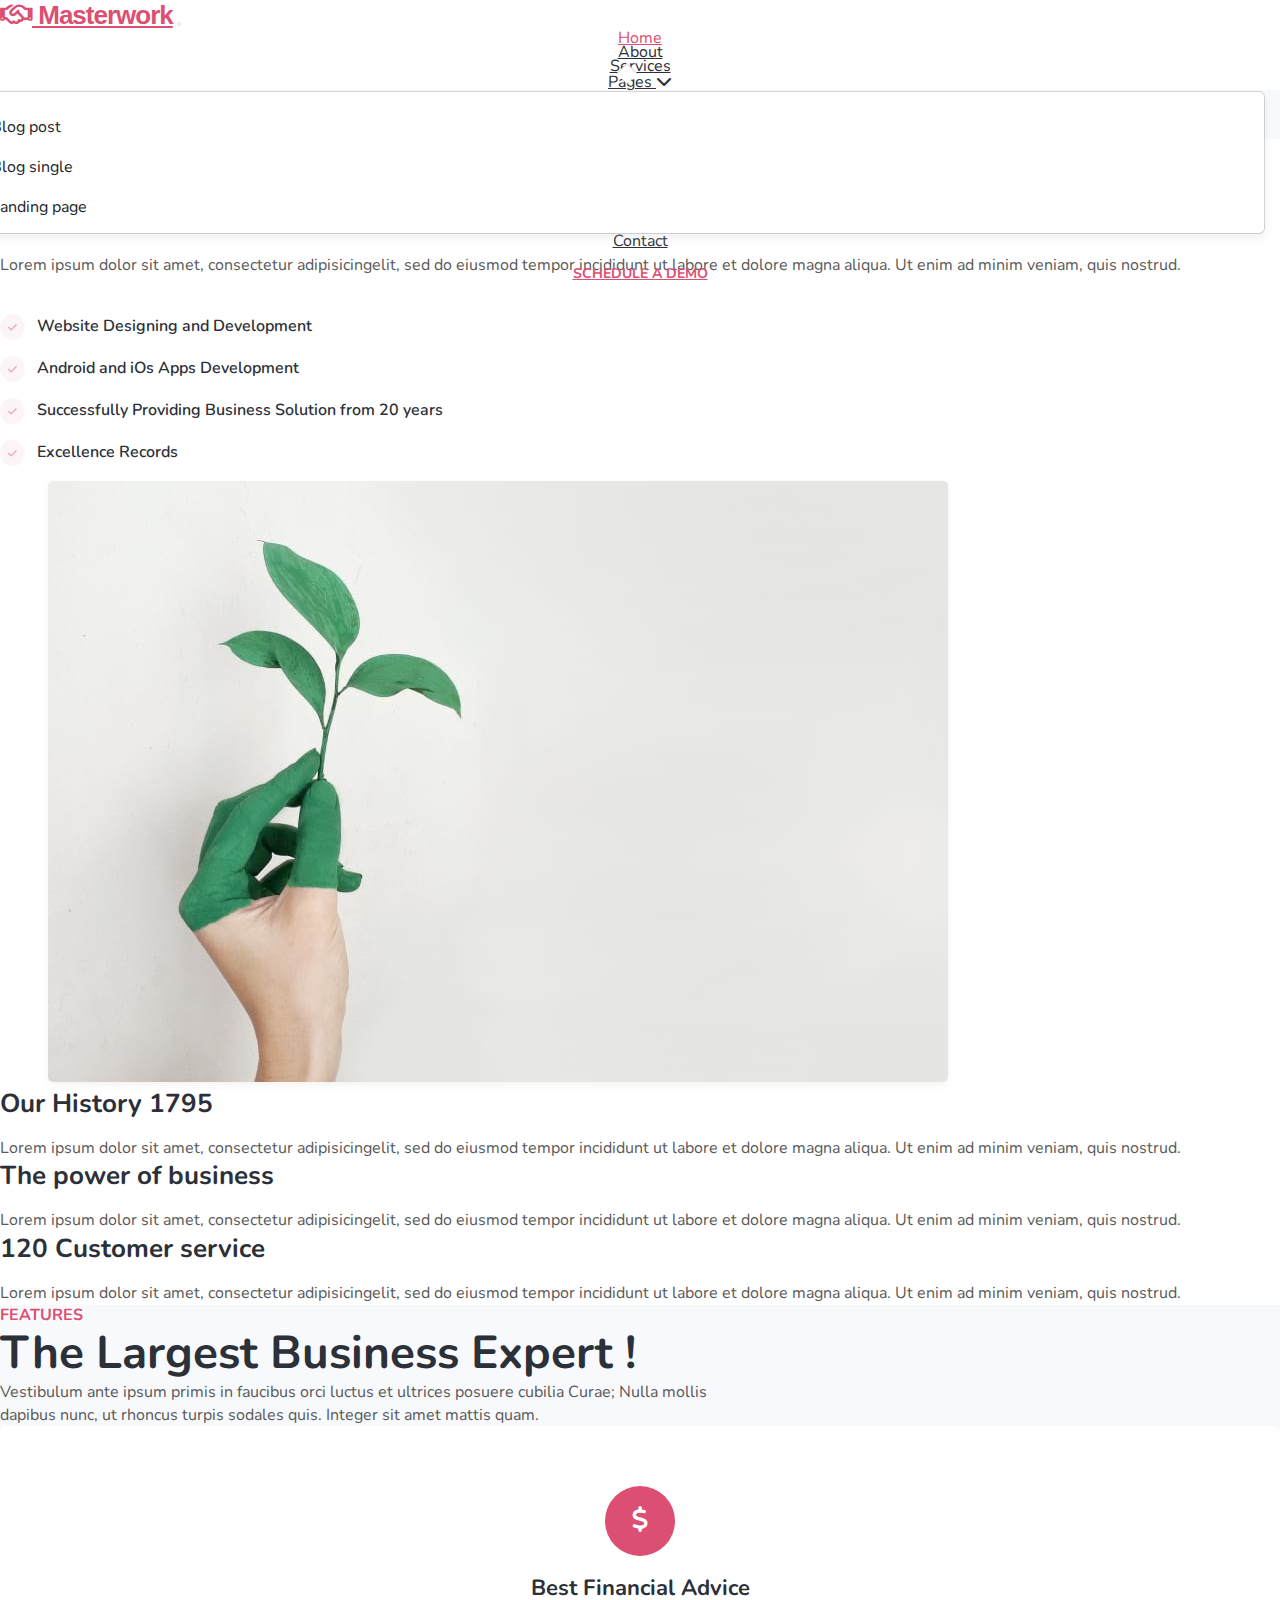
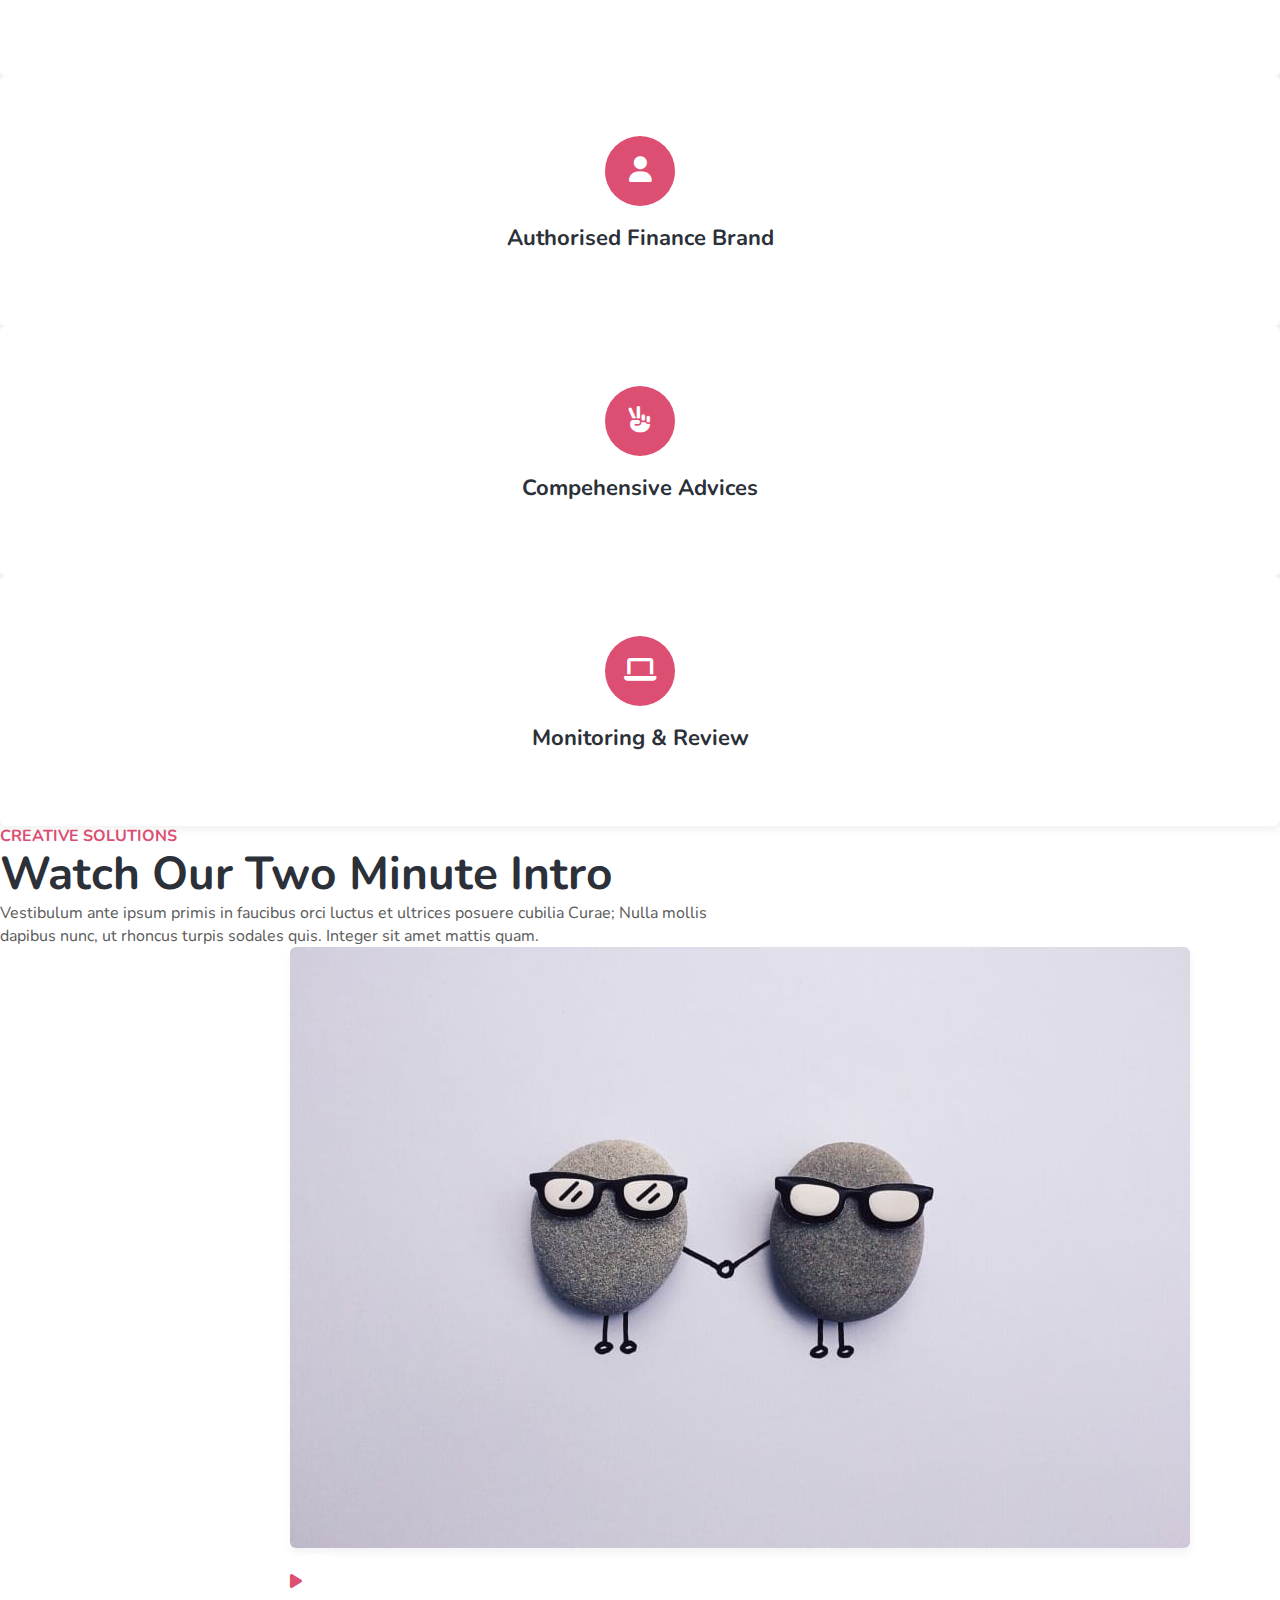
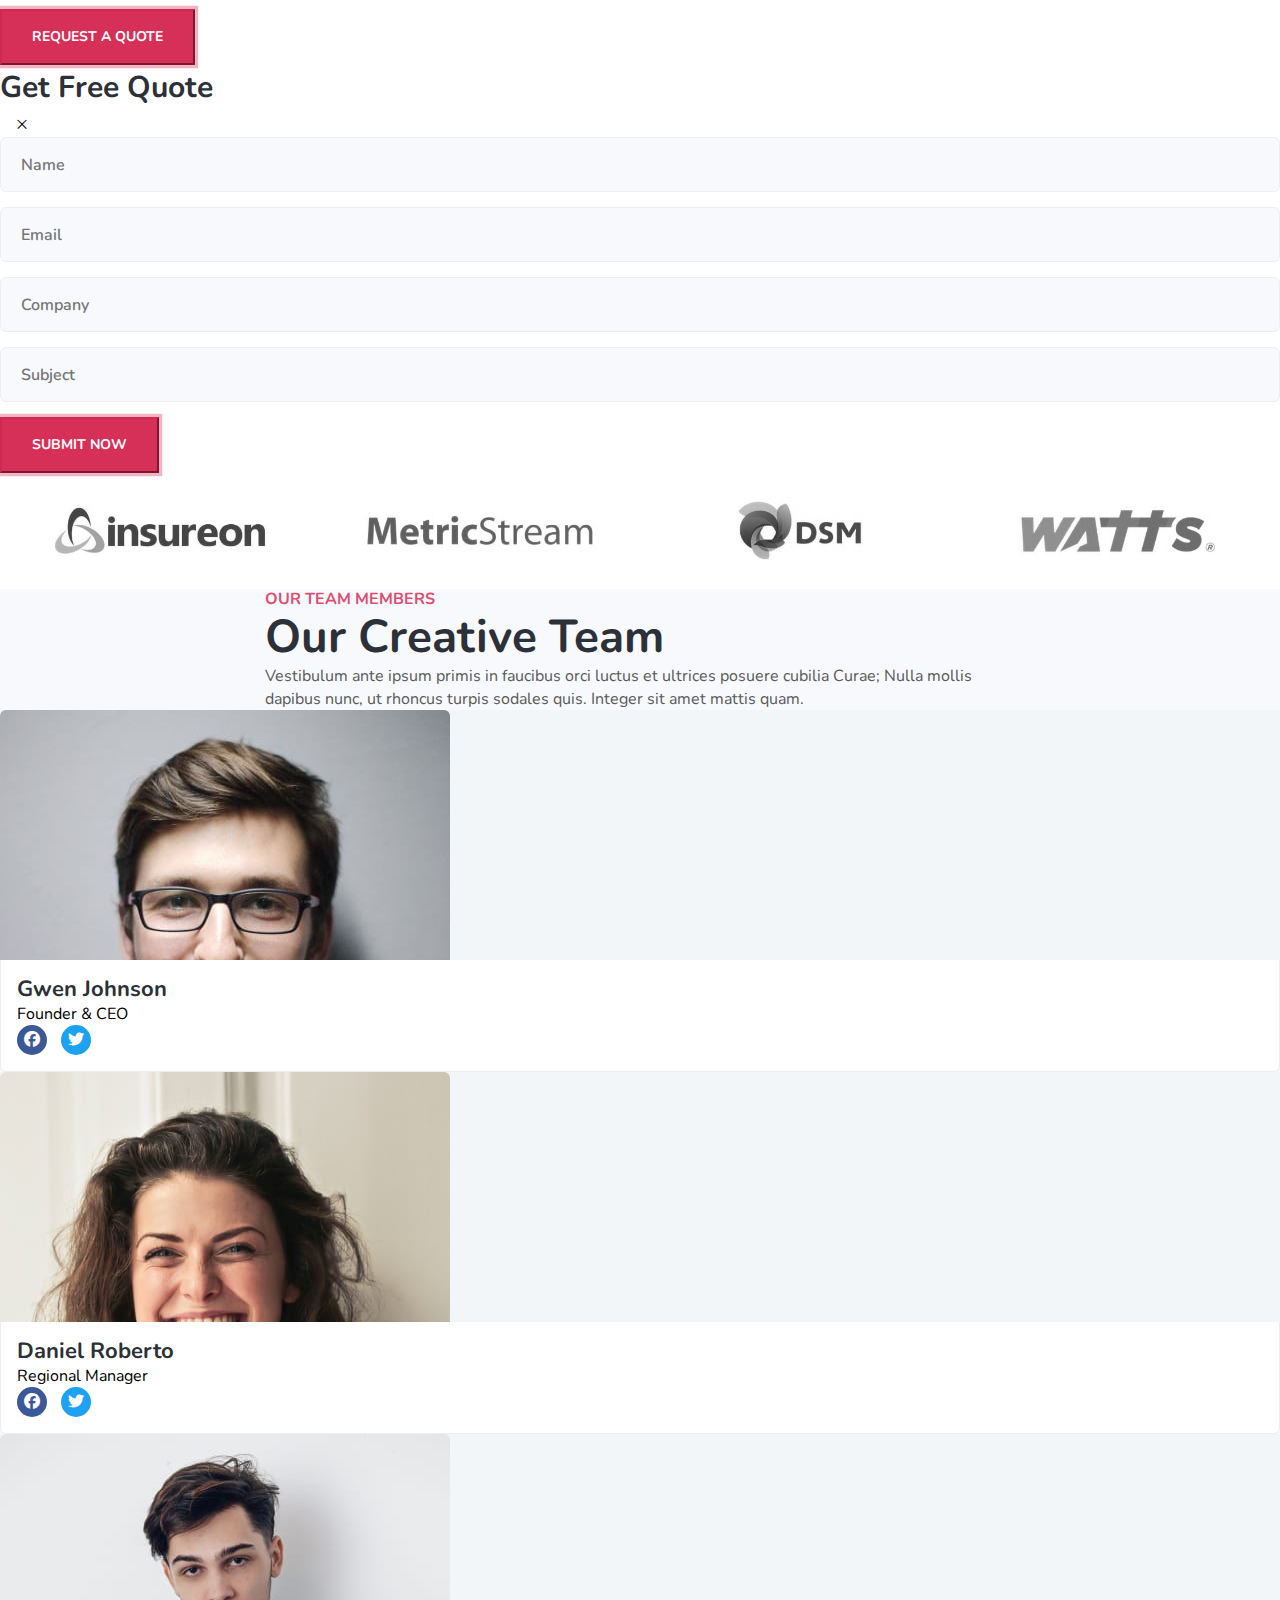
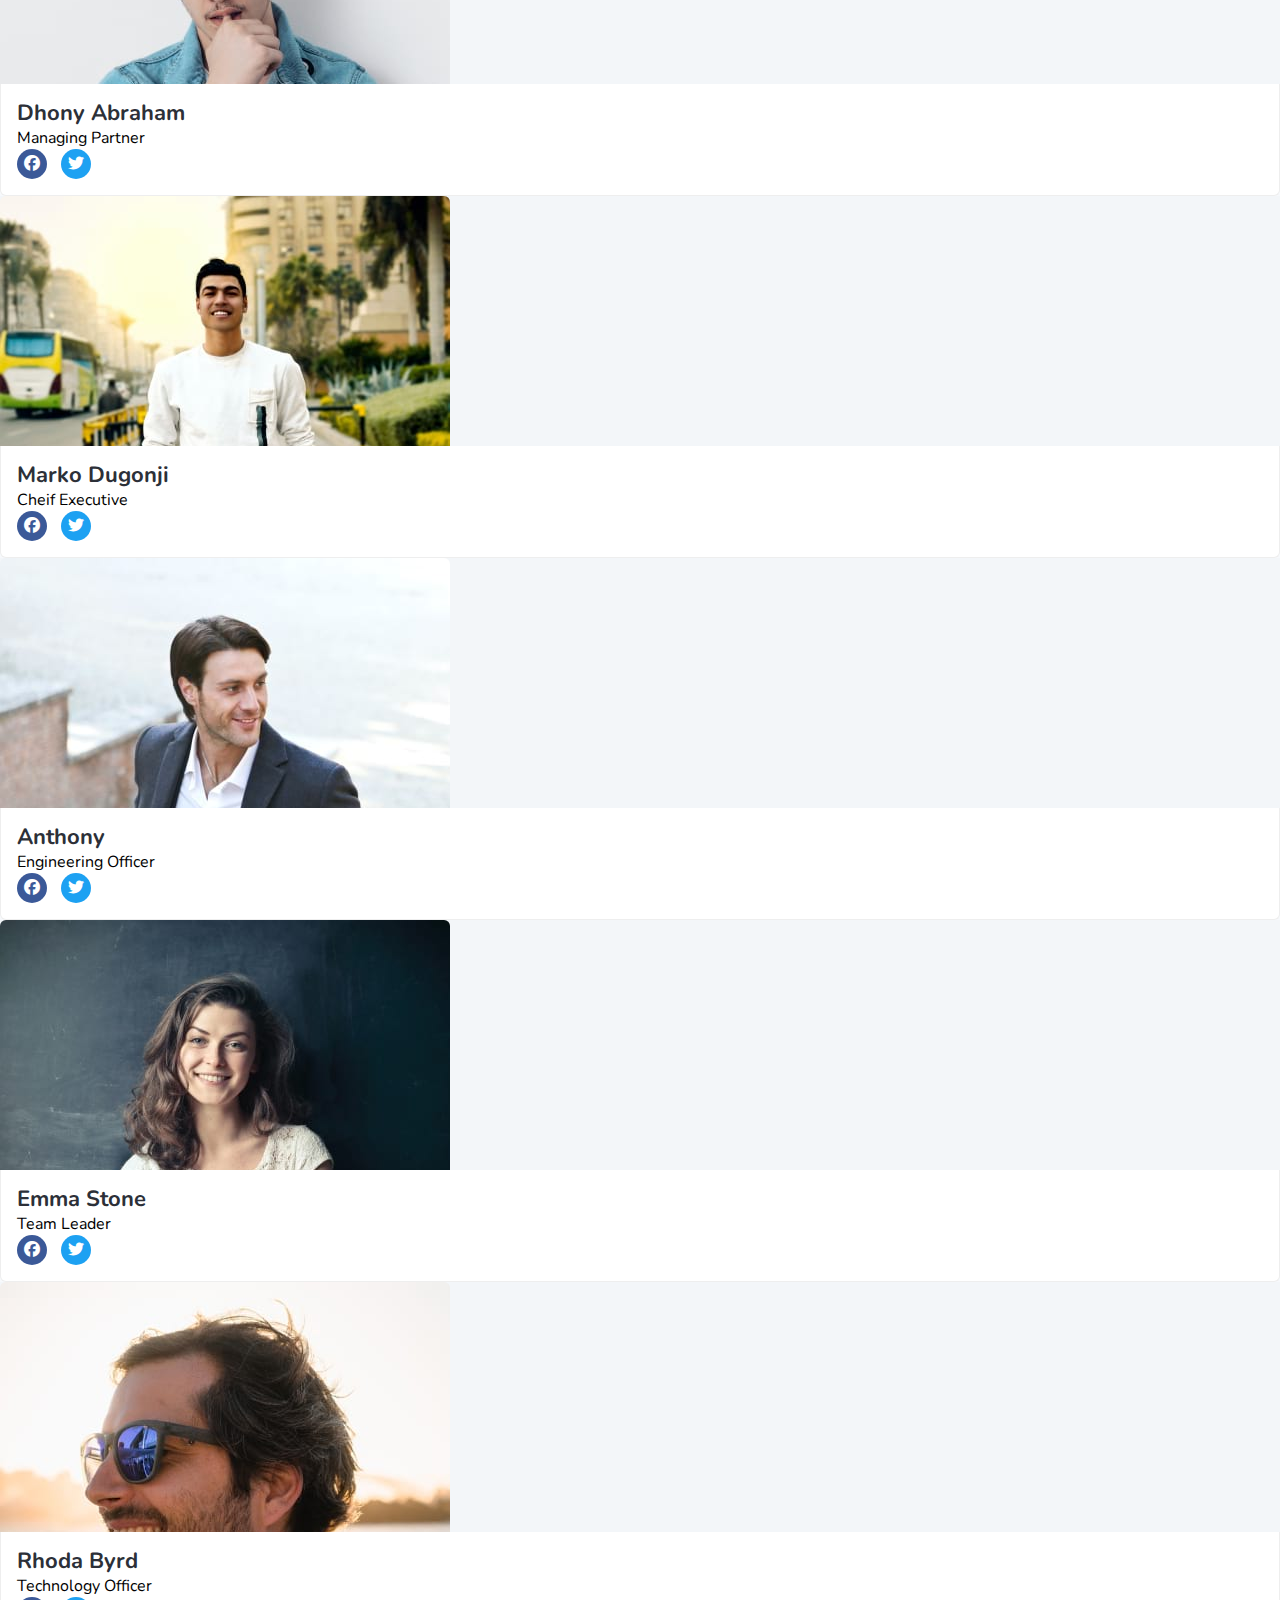
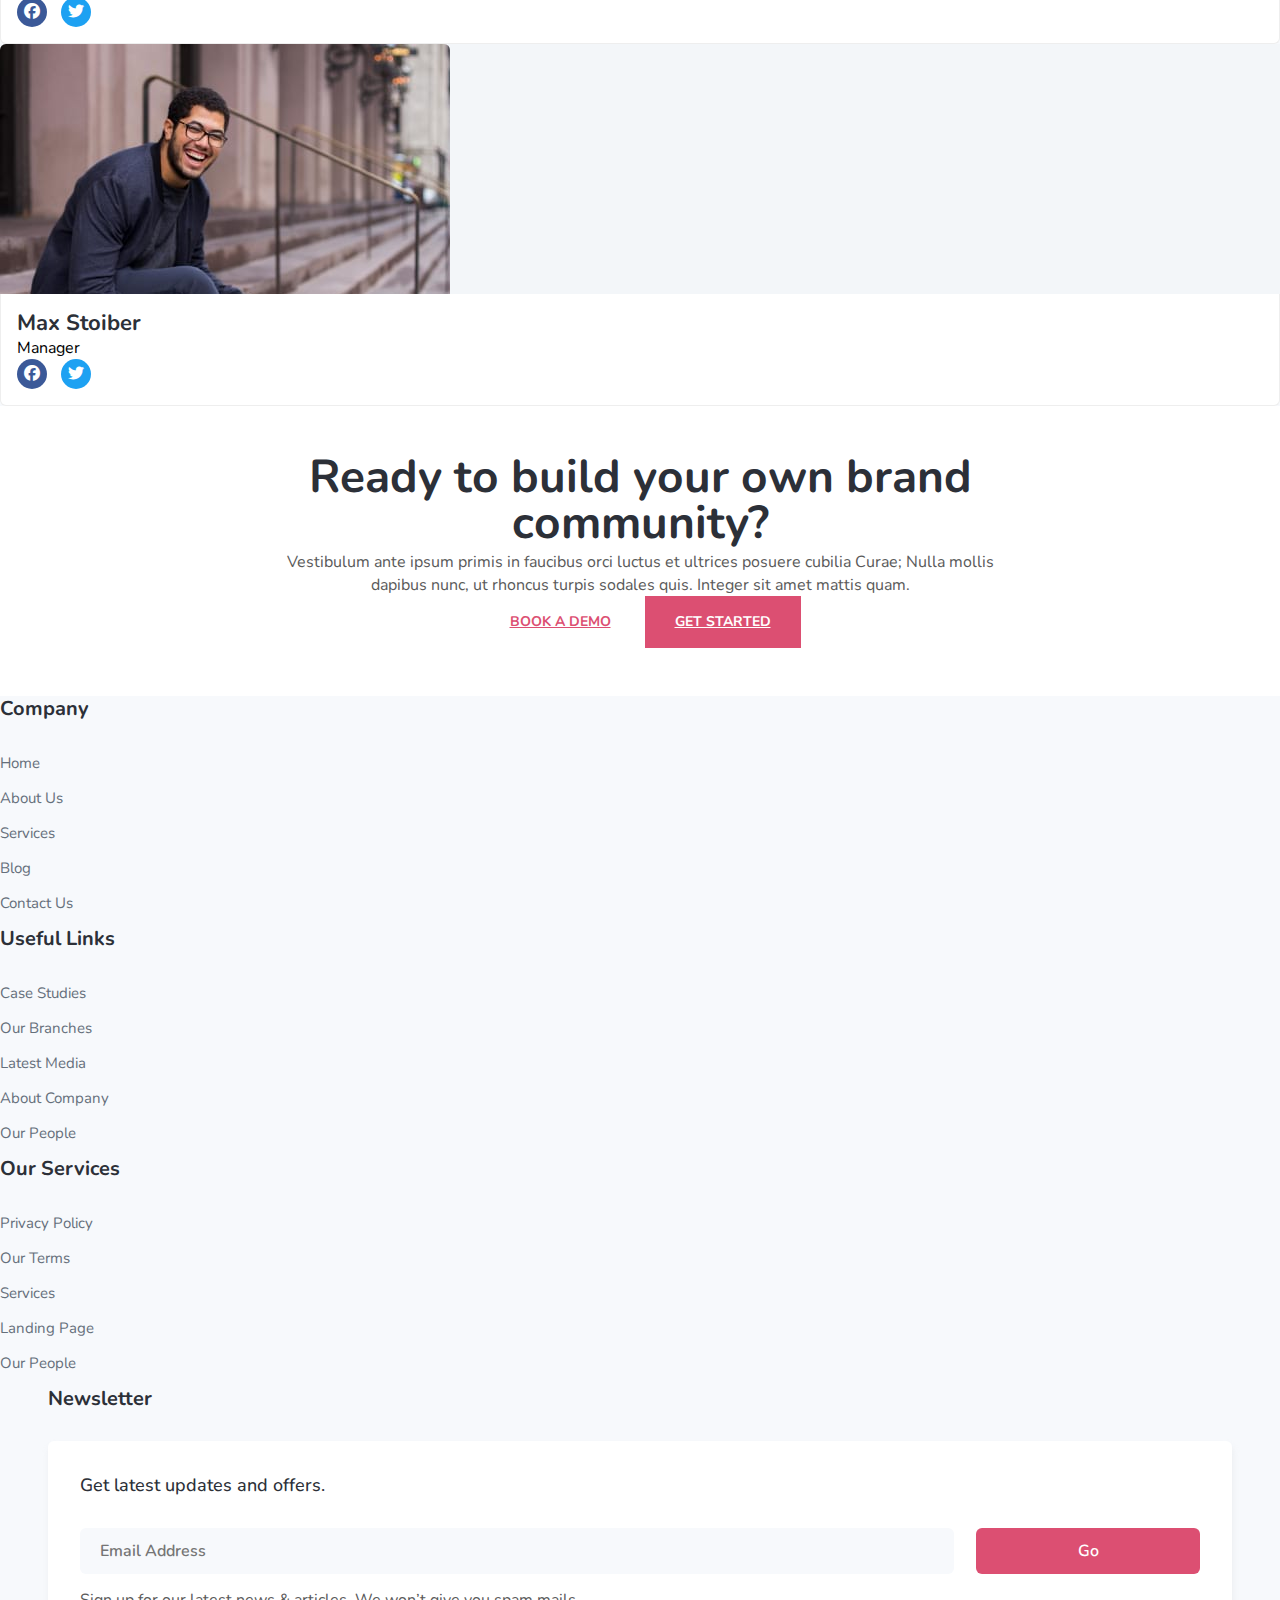
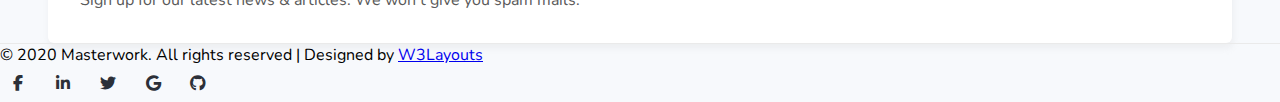
==== commit 92675b65: "hoang: update the home page" ====
--- a/pages/About.html
+++ b/pages/About.html
@@ -29,7 +29,7 @@
     <link rel="stylesheet" href="../css/style1.css" />
   </head>
   <body>
-    <header class="header" id="site-header">
+    <header class="header fixed-top" id="site-header">
       <div class="container">
         <nav class="navbar navbar-expand-lg stroke navbar-light bg-light">
           <div class="container-fluid">
@@ -61,15 +61,38 @@
                   >
                 </li>
                 <li class="nav-item">
-                  <a class="nav-link" href="./pages/About.html">About</a>
+                  <a class="nav-link" href="./About.html">About</a>
                 </li>
                 <li class="nav-item">
-                  <a class="nav-link" href="#">Services</a>
+                  <a class="nav-link" href="./Services.html">Services</a>
                 </li>
-                <li class="nav-item">
-                  <a class="nav-link"
-                    >Pages <i class="fa-solid fa-angle-down"></i
-                  ></a>
+                <li class="nav-item dropdown">
+                  <a
+                    class="nav-link dropdown-toggle"
+                    data-bs-toggle="dropdown"
+                    href="#"
+                    role="button"
+                    aria-expanded="false"
+                    >Pages
+                    <span><i class="fa fa-chevron-down"></i></span>
+                  </a>
+                  <ul class="dropdown-menu">
+                    <li>
+                      <a class="dropdown-item" href="./blogposts.html"
+                        >Blog post</a
+                      >
+                    </li>
+                    <li>
+                      <a class="dropdown-item" href="./blogsingle.html"
+                        >Blog single</a
+                      >
+                    </li>
+                    <li>
+                      <a class="dropdown-item" href="./landingpage.html"
+                        >Landing page</a
+                      >
+                    </li>
+                  </ul>
                 </li>
                 <li class="nav-item">
                   <a class="nav-link" href="#">Contact</a>
@@ -87,6 +110,12 @@
         </nav>
       </div>
     </header>
+    <nav  class="breadcrumbs">
+      <div class="container page-wrapper">
+        <a href="../index.html">Home</a> »
+        <span class="breadcrumb_last" aria-current="page">About</span>
+      </div>
+    </nav>
 
     <section class="about_us pt-5">
       <div class="container py-md-3">
@@ -681,6 +710,9 @@
         </div>
       </div>
     </footer>
+    <a href="#" class="backToTop cd-top text-replace js-cd-top">
+      <i class="fa fa-arrow-up"></i>
+    </a>
     <script
       src="https://code.jquery.com/jquery-3.6.0.min.js"
       integrity="sha256-/xUj+3OJU5yExlq6GSYGSHk7tPXikynS7ogEvDej/m4="
@@ -691,6 +723,9 @@
       integrity="sha384-ka7Sk0Gln4gmtz2MlQnikT1wXgYsOg+OMhuP+IlRH9sENBO0LRn5q+8nbTov4+1p"
       crossorigin="anonymous"
     ></script>
+    <script src="../js/index.js"></script>
+    <script src="../js/util.js"></script>
+    <script src="../js/main.js"></script>
     <script src="../js/owl.carousel.js"></script>
     <script src="../js/owl.carousel.min.js"></script>
     <script src="../js/index.js"></script>
--- a/css/style1.css
+++ b/css/style1.css
@@ -27,6 +27,7 @@
     display: grid;
     align-items: center;
     box-shadow: 0 3px 9px rgb(0 0 0 / 5%);
+    background-color: #FFF;
     font-family: -apple-system, BlinkMacSystemFont, "Segoe UI", Roboto, Oxygen-Sans, Ubuntu, Cantarell, "Helvetica Neue", sans-serif;
 }
 
@@ -40,7 +41,7 @@
 }
 
 header .container .navbar{
-    background-color: transparent !important;
+    background-color: transparent!important;
 }
 
 
@@ -134,6 +135,89 @@
     background-color: var(--primary);
     border-color: var(--primary);
 }   
+
+
+header .dropdown-menu.show {
+    display: block;
+}
+
+header .dropdown-item {
+    display: block;
+    width: 100%;
+    padding: 8px 20px;
+    clear: both;
+    font-weight: 400;
+    color: #212529;
+    text-align: inherit;
+    text-decoration: none;
+    white-space: nowrap;
+    background-color: transparent;
+    border: 0;
+}
+
+header .dropdown-item::after {
+    content: "";
+    display: block;
+    width: 0;
+    height: 2px;
+    background-color: #dc4f72;
+    transition: all 0.4s linear 0s;
+}
+
+header .dropdown-item:hover:after {
+    width: 15%;
+}
+
+header .dropdown-item:hover {
+    color: #dc4f72;
+}
+
+header .dropdown-menu {
+    border-radius: 6px;
+    min-width: 11rem;
+    padding: 1rem 0 0.3rem;
+    box-shadow: 1px 5px 7.5px rgba(196, 196, 196, 0.2);
+    -webkit-border-radius: 6px;
+    -moz-border-radius: 6px;
+    -ms-border-radius: 6px;
+    -o-border-radius: 6px;
+    top: 100%;
+    left: 0;
+    z-index: 1000;
+    margin: 0.125rem 0 0;
+    font-size: 1rem;
+    color: #212529;
+    text-align: left;
+    list-style: none;
+    background-color: #fff;
+    background-clip: padding-box;
+    border: 1px solid rgba(0, 0, 0, 0.15);
+    margin-left: -45px !important;
+}
+
+.dropdown-menu:before {
+    content: '';
+    width: 14px;
+    height: 14px;
+    background: #fff;
+    border: 1px solid rgba(0, 0, 0, 0.15);
+    display: block;
+    border-right: none;
+    border-bottom: none;
+    transform: translateX(-50%) rotateZ(45deg);
+    position: absolute;
+    top: -7px;
+    left: 49%;
+    z-index: 1001;
+}
+
+header .dropdown-toggle::after {
+    display: none;
+    border-top: 0;
+    border-left: 0;
+    border-right: 0;
+    border-bottom: 0;
+}
 
 
 .carousel {
@@ -1314,4 +1398,280 @@
 }
 .about_team .team-info .social .twitter{
     background: #1da1f2;
-}+}
+
+.breadcrumbs {
+    padding: 15px 20px;
+    background: var(--light-bg-color);
+    font-size: 14px;
+}
+
+.breadcrumbs a {
+    color: var(--primary);
+    margin: 0 5px 0 0;
+    font-size: 14px;
+    text-decoration: none;
+}
+.breadcrumbs a:hover{
+    text-decoration: underline;
+
+}
+
+.our_services .header-section h2{
+    color: var(--title-color);
+    font-size: 46px;
+    line-height: 55px;
+    font-weight: 800;
+}
+.our_services h3{
+    font-size: 42px;
+    line-height: 1;
+    font-weight: 600;
+    margin-bottom: 30px;
+}
+.our_services h5{
+    font-size: 24px;
+    line-height: 30px;
+    color: #999;
+}
+
+.our_services a.theme-button{
+    transition: 0.3s ease-out;
+    display: inline-block;
+    line-height: 52px;
+    font-weight: 700;
+    font-size: 14px;
+    margin: 0px;
+    padding: 0px 30px;
+    text-transform: uppercase;
+     color: #FFF;
+    background-color:#dc4f72;
+    border: none;
+}
+.our_services a.theme-button:hover{
+    color: #fff;
+    background-color: #d62f58;
+    border-color: #cf2952;
+}
+
+.our_services .features-with-17-left1{
+    padding: 0 30px;
+
+}
+.our_services .features-with-17-left1 a{
+    text-decoration: none;
+    font-size: 20px;
+    font-weight: 700;
+    color: var(--title-color);
+    line-height: 24.5px;
+}
+.our_services .features-with-17-left1 h4 a{
+    font-size: 20px;
+    font-weight: 700;
+    color: var(--title-color);
+    line-height: 24.5px;
+
+}
+.our_services .features-with-17-left1 a.icon{
+    width: 80px;
+    height: 80px;
+    line-height: 80px;
+    background: var(--light-bg-color);
+    text-align: center;
+    border-radius: 50%;
+    margin-bottom: 15px;
+    display: block;
+    box-shadow: var(--card-box-shadow);
+}
+
+.procduct{
+    background: var(--light-bg-color); 
+}
+
+.procduct .header-section{
+    max-width: 750px;
+    margin: 0 auto;
+}
+.procduct .header-section .sub-title{
+    font-size: 16px;
+    line-height: 20px;
+    font-weight: 700;
+    color: var(--primary);
+    text-transform: uppercase;
+    margin-bottom: 5px;
+}
+
+.procduct .header-section h3{
+    color: var(--title-color);
+    font-size: 46px;
+    line-height: 1;
+    font-weight: 700;
+}
+
+.procduct .header-section p{
+    color: var(--text-color);
+    font-size: 16px;
+    line-height: 22.5px;
+    font-weight: 400;
+    margin-left: auto;
+    margin-right: auto;
+}
+.procduct .mobile-info-inn .mobile-right .mobile-right-grids .mobile-right-grids{
+    text-align: center;
+}
+.procduct .mobile-info-inn .mobile-right .mobile-right-grids .mobile-right-icon span {
+    font-size: 20px;
+    color: var(--primary);
+    background: #ffffff;
+    width: 40px;
+    height: 40px;
+    text-align: center;
+    display: inline-block;
+    line-height: 40px;
+    border-radius: 50%;
+    font-weight: 700;
+    box-shadow: var(--card-hover-box-shadow);
+}
+
+.procduct .mobile-info-inn .mobile-right .mobile-right-grids .mobile-right-info h6 a{
+    font-size: 18px;
+    color: var(--title-color);
+    margin-bottom: 5px;
+    display: inline-block;
+    transition: 0.3s ease-in;
+    font-weight: 800;
+    text-transform: uppercase;
+    text-decoration: none;
+}
+.procduct .mobile-info-inn .mobile-right .mobile-right-grids .mobile-right-info h6 a:hover{
+    color: var(--primary);
+}
+.procduct .mobile-info-inn .mobile-right .mobile-right-grids .mobile-right-info p{
+    font-style: normal;
+    font-weight: normal;
+    font-size: 16px;
+    color: var(--text-color);
+    line-height: 20.4px;
+}
+
+
+
+.feature-services .header-section{
+    max-width: 750px;
+    margin: 0 auto;
+}
+.feature-services .header-section .sub-title{
+    font-size: 16px;
+    line-height: 20px;
+    font-weight: 700;
+    color: var(--primary);
+    text-transform: uppercase;
+    margin-bottom: 5px;
+}
+
+.feature-services .header-section h3{
+    color: var(--title-color);
+    font-size: 46px;
+    line-height: 1;
+    font-weight: 700;
+}
+
+.feature-services .header-section p{
+    color: var(--text-color);
+    font-size: 16px;
+    line-height: 22.5px;
+    font-weight: 400;
+    margin-left: auto;
+    margin-right: auto;
+}
+.feature-services .content-ab-left, .feature-services .content-ab-right {
+    border: 1px solid #eee;
+    padding: 2rem;
+    border-radius: var(--card-curve);
+
+}
+.feature-services .title-content h3{
+    color: var(--title-color);
+    font-size: 38px;
+    line-height: 1;
+    font-weight: 700;
+    margin-bottom: 10px;
+}
+
+.feature-services .content-ab-grids p {
+    font-style: normal;
+    font-size: 16px;
+    line-height: 24.5px;
+    color: var(--text-color);
+    margin-bottom: 16px;
+}
+.feature-services .content-ab-left .feature-list li{
+    list-style: none;
+    font-style: normal;
+    font-weight: normal;
+    font-size: 16px;
+    line-height: 26px;
+    color: var(--title-color);
+    margin: 15px 0;
+    font-weight: 600;
+}
+.feature-services .content-ab-left .feature-list li span{
+    color: var(--primary);
+    margin-right: 12px;
+    background: rgba(220, 79, 114, 0.1);
+    font-size: 10px;
+    padding: 8px;
+    border-radius: 50%;
+    display: inline-block;
+    opacity: 0.5;
+}
+
+
+.feature-services a.theme-button{
+    transition: 0.3s ease-out;
+    display: inline-block;
+    line-height: 52px;
+    font-weight: 700;
+    font-size: 14px;
+    margin: 0px;
+    padding: 0px 30px;
+    text-transform: uppercase;
+     color: #FFF;
+    background-color:#dc4f72;
+    border: none;
+}
+.feature-services  a.theme-button:hover{
+    color: #fff;
+    background-color: #d62f58;
+    border-color: #cf2952;
+}
+
+.feature-services img{
+    border-radius: var(--card-curve);
+    transition: 0.3s ease-in-out;
+}
+.feature-services img:hover{
+    transform: var(--transformY);
+}
+.backToTop{
+    width:50px;
+    height:50px;
+    background:#f55f8d;
+    border-radius:8px;
+    line-height:50px;
+    text-align:center;
+    display:block;
+    position:fixed;
+    right:15px;
+    bottom:15px;
+    color:#fff;
+    transition:all .2s;
+    box-shadow:-4px 4px 24px -10px #f55f8d;
+    visibility:hidden;
+    opacity:0
+  }
+  
+  .cd-top--is-visible{
+    visibility:visible;
+    opacity:1
+  }